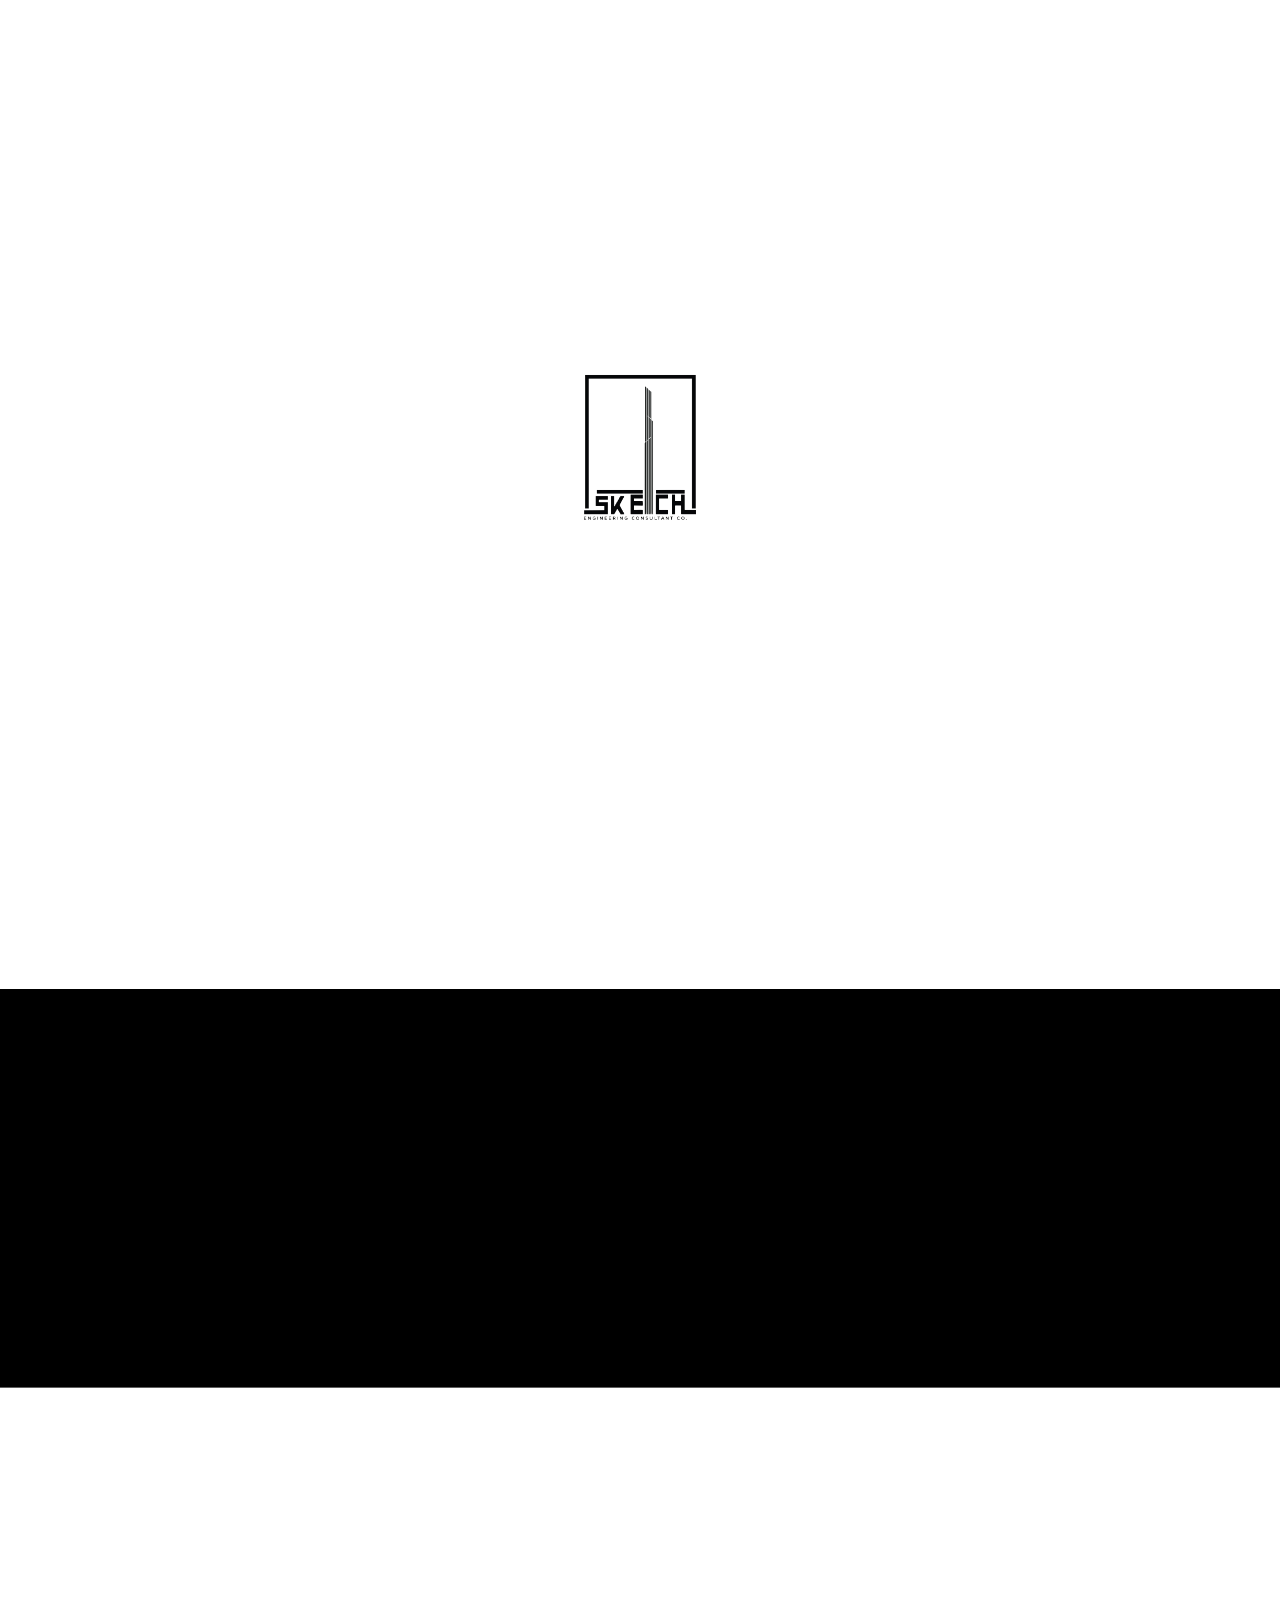
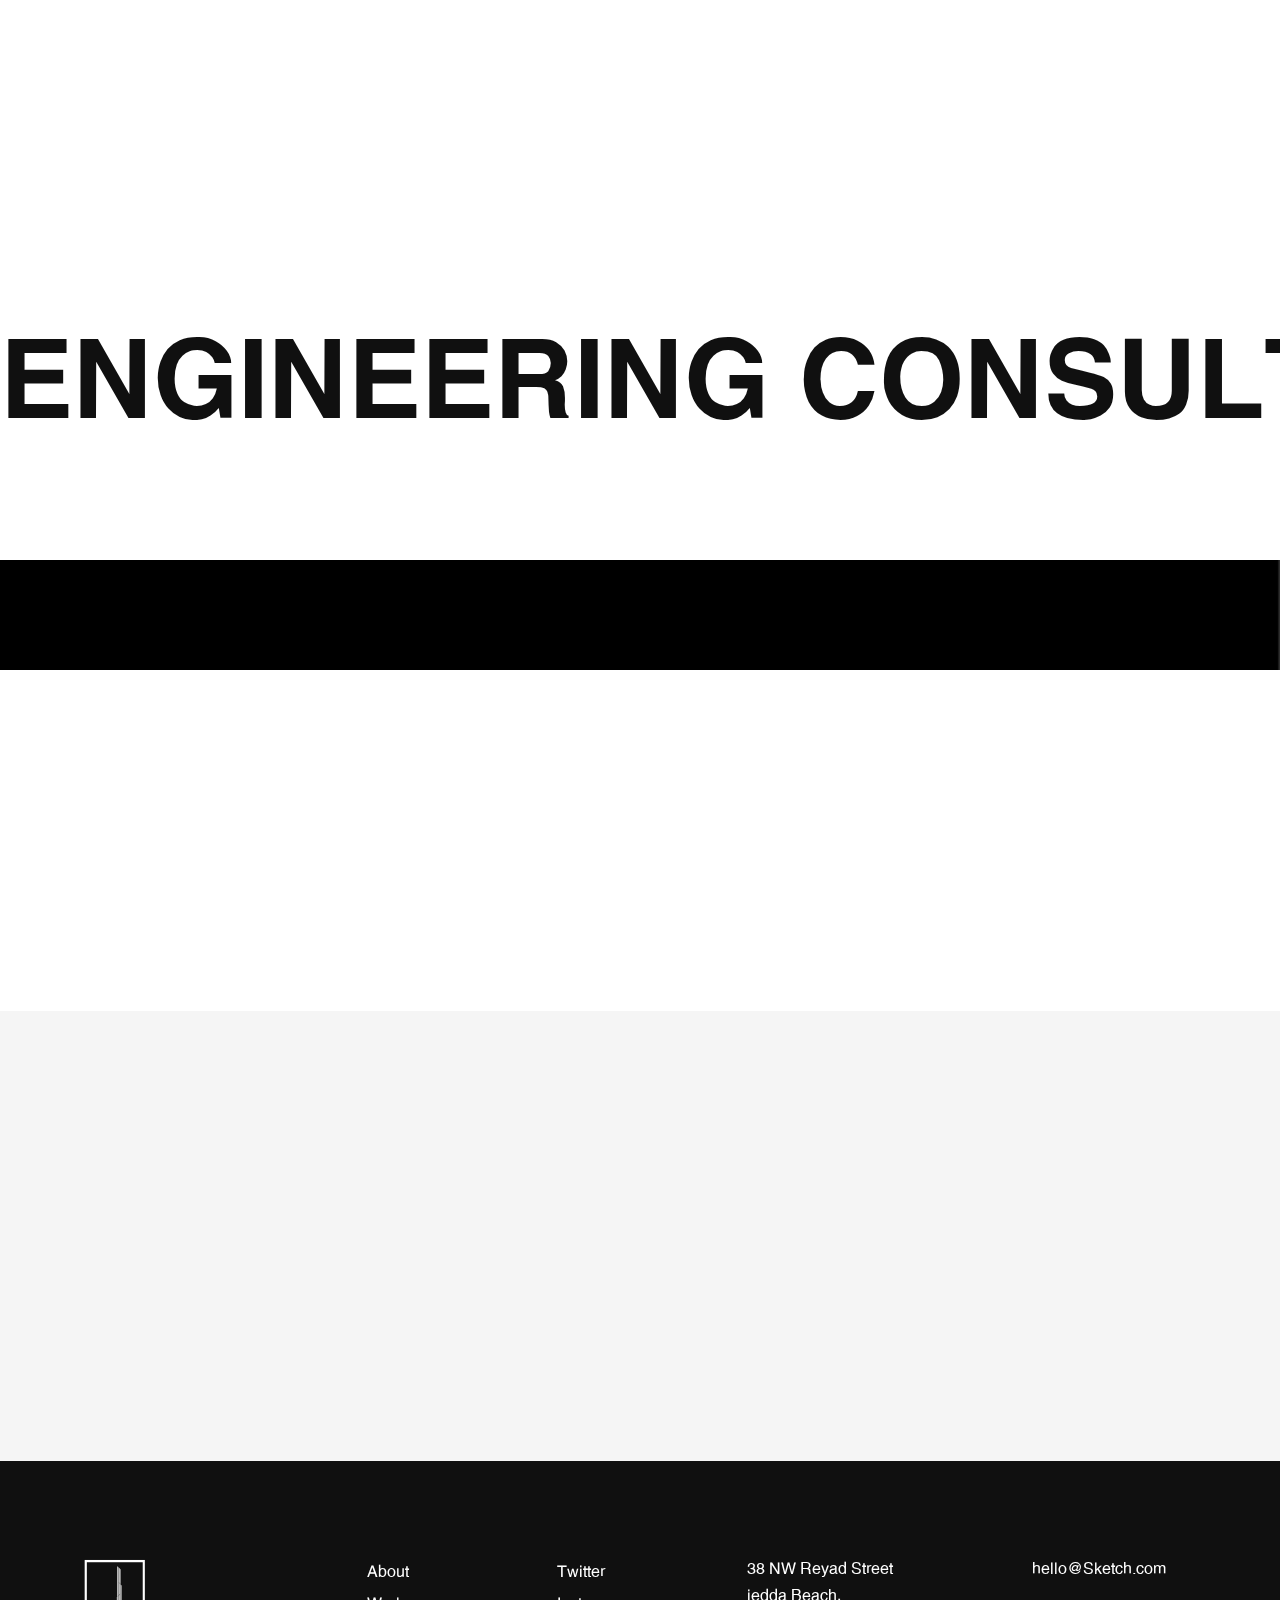
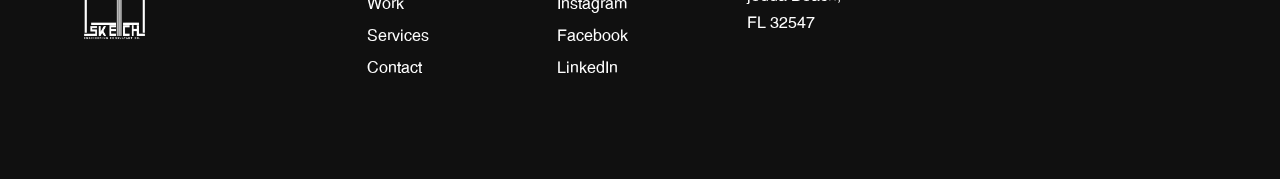
==== about.html @ 6e64ebeb "first commit" ====
<!DOCTYPE html>
<html class="no-js vlt-is--about-me vlt-is--header-fullscreen vlt-is--footer-style-1 vlt-is--footer-fixed" lang="en">

<head>
    <meta charset="utf-8">
    <title>Sketch</title>
    <meta name="description" content="Creative &amp; Modern Agency HTML5 Template">
    <meta http-equiv="X-UA-Compatible" content="IE=edge">
    <meta name="viewport" content="width=device-width, initial-scale=1, maximum-scale=1">
    <!--Favicon-->
    <link rel="icon" type="image/svg" href="assets/img/logo-black.png">
    <!--Framework-->
    <link rel="stylesheet" href="assets/css/framework/bootstrap.min.css">
    <!--Fonts-->
    <link rel="stylesheet" href="assets/fonts/Swansea/style.css">
    <link rel="stylesheet" href="assets/fonts/Skape/style.css">
    <link rel="stylesheet" href="assets/fonts/Socicons/socicon.css">
    <!--Plugins-->
    <link rel="stylesheet" href="assets/css/vlt-plugins.min.css">
    <!--Style-->
    <link rel="stylesheet" href="assets/css/vlt-main.css">
    <!--Custom-->
    <link rel="stylesheet" href="assets/css/custom.css">
</head>

<body>
    <!--Site preloader-->
    <div class="vlt-site-preloader" data-animate-to="M0 0h202v66H0z">
        <img src="assets/img/logo-black.png" alt="" width="120">
    </div>
    <!--Header-->
    <div class="d-none d-lg-block">
        <header class="vlt-header vlt-header--fullscreen vlt-header--dark">
            <div
                class="vlt-navbar vlt-navbar--main vlt-navbar--transparent vlt-navbar--sticky vlt-navbar--white-text-on-top">
                <div class="container">
                    <div class="vlt-navbar-inner">
                        <div class="vlt-navbar-inner--left">
                            <div class="d-flex align-items-center justify-content-center h-100">
                                <!--Logo-->
                                <a class="vlt-navbar-logo" href="index.html">
                                    <img class="white" src="assets/img/logo-white.png" alt="" style="width: 65px;"
                                        loading="lazy">
                                </a>
                            </div>
                        </div>
                        <div class="vlt-navbar-inner--right">
                            <div class="d-flex align-items-center justify-content-center h-100">
                                <!--Buttons-->
                                <div class="vlt-navbar-buttons d-flex align-items-center">
                                    <a href="#" class="lang-switch">عربي</a>
                                    <a class="vlt-menu-burger js-fullscreen-menu-toggle" href="#"><span
                                            class="line-one"></span><span class="line-two"></span></a>
                                </div>
                            </div>
                        </div>
                    </div>
                </div>
            </div>
        </header>
        <nav class="vlt-nav vlt-nav--fullscreen vlt-nav--fullscreen-dark" data-submenu-effect="style-1">
            <div class="vlt-nav--fullscreen__mask"><svg xmlns="http://www.w3.org/2000/svg" width="895" height="267">
                    <path fill="none" fill-rule="nonzero" stroke="currentColor" stroke-width="2"
                        d="M376.98 63.08c22.08 0 39.72 4.8 52.92 14.4 13.2 9.6 22.68 22.44 28.44 38.52 5.76 16.08 8.64 33.6 8.64 52.56h0v9H334.86c0 15.36 4.08 27 12.24 34.92 7.92 8.16 19.08 12.24 33.48 12.24 7.44 0 14.28-2.04 20.52-6.12s10.2-9 11.88-14.76h51.84c-4.08 13.44-10.08 24.48-18 33.12-8.16 9.12-17.88 16.08-29.16 20.88-11.76 4.8-24.12 7.2-37.08 7.2-63.84 0-95.76-34.92-95.76-104.76 0-16.56 3.12-32.4 9.36-47.52 6.24-15.12 16.32-27.12 30.24-36 14.16-9.12 31.68-13.68 52.56-13.68zM81.06 1.16l46.44 204.12L174.66 1.16h78.12V260h-50.76V43.28l-.72.72-47.88 216h-53.28L52.98 43.28l-.72.72v216H1.5V1.16h79.56zm295.2 103.32c-22.56 0-35.64 13.68-39.24 41.04h78.12c-.96-12.24-5.04-22.32-12.24-30.24-7.2-7.2-16.08-10.8-26.64-10.8zM550.86 260V150.2c0-12 3.12-22.44 9.36-31.32 6.24-8.64 16.2-12.96 29.88-12.96 14.4 0 23.52 3.36 27.36 10.08 3.84 6.72 5.76 16.08 5.76 28.08V260h50.76V127.16c0-13.44-2.64-24.96-7.92-34.56-5.28-9.36-12.96-16.68-23.04-21.96-10.32-5.04-22.32-7.56-36-7.56-25.92 0-45.36 11.04-58.32 33.12V68.12h-48.6V260h50.76zm235.44 5.04c12.96 0 24.24-2.64 33.84-7.92 9.6-5.28 18-13.2 25.2-23.76V260h47.88V68.12h-50.04V179c0 10.56-1.92 18.96-5.76 25.2-3.84 6.72-8.88 11.4-15.12 14.04-6.48 2.88-12.6 4.32-18.36 4.32-21.6 0-32.4-11.88-32.4-35.64V68.12h-50.76v126.36c0 23.04 6 40.56 18 52.56s27.84 18 47.52 18z" />
                </svg>
            </div>
            <div class="vlt-nav-table">
                <div class="vlt-nav-row">
                    <div class="vlt-nav--fullscreen__header">
                        <div class="container">
                            <div class="d-flex align-items-center justify-content-between">
                                <!--Logo--><a class="vlt-navbar-logo" href="index.html"><img
                                        src="assets/img/logo-white.png" alt="" style="width: 65px;"
                                        loading="lazy"></a><a class="vlt-menu-burger js-fullscreen-menu-toggle"
                                    href="#"><span class="line-one"></span><span class="line-two"></span></a>
                            </div>
                        </div>
                    </div>
                </div>
                <div class="vlt-nav-row vlt-nav-row--full vlt-nav-row--center">
                    <div class="container">
                        <div class="vlt-nav--fullscreen__navigation">
                            <!--Navigation-->
                            <!--Menu-->
                            <ul class="sf-menu" data-back-text="Back">
                                <li>
                                    <a href="about.html"><span>About</span></a>
                                </li>
                                <li class="menu-item-has-children">
                                    <a href="#">
                                        <span>Work</span>
                                    </a>
                                    <ul class="sub-menu">
                                        <li>
                                            <a href="work.html">
                                                <span>Work 1</span>
                                            </a>
                                        </li>
                                        <li>
                                            <a href="work.html">
                                                <span>Work 2</span>
                                            </a>
                                        </li>
                                        <li>
                                            <a href="work.html">
                                                <span>Work 3</span>
                                            </a>
                                        </li>
                                        <li>
                                            <a href="work.html">
                                                <span>Work 4</span>
                                            </a>
                                        </li>
                                    </ul>
                                </li>
                                <li>
                                    <a href="services.html"><span>Services</span></a>
                                </li>
                                <li>
                                    <a href="contact.html"><span>Contact</span></a>
                                </li>
                            </ul>
                        </div>
                    </div>
                </div>
                <div class="vlt-nav-row">
                    <div class="vlt-nav--fullscreen__footer">
                        <div class="container">
                            <div class="d-flex justify-content-between align-items-end">
                                <!--Widget-->
                                <div class="vlt-widget vlt-widget--socials"><a
                                        class="vlt-social-icon vlt-social-icon--style-1" href="#">Fb.</a><a
                                        class="vlt-social-icon vlt-social-icon--style-1" href="#">Tw.</a><a
                                        class="vlt-social-icon vlt-social-icon--style-1" href="#">In.</a><a
                                        class="vlt-social-icon vlt-social-icon--style-1" href="#">Ln.</a></div>
                                <!--Widget-->
                                <div class="vlt-widget vlt-widget--html">
                                    <div class="text-right">
                                        <!--Simple link--><a class="vlt-simple-link vlt-simple-link--sm"
                                            href="mailto:hello@Sketch.com" target="_self">hello@Sketch.com</a><br>
                                        <!--Simple link--><a class="vlt-simple-link vlt-simple-link--sm"
                                            href="tel:8589235899" target="_self">858-923-5899</a>
                                    </div>
                                </div>
                            </div>
                        </div>
                    </div>
                </div>
            </div>
        </nav>
    </div>
    <div class="d-lg-none d-sm-block">
        <header class="vlt-header vlt-header--fullscreen vlt-header--dark">
            <div
                class="vlt-navbar vlt-navbar--main vlt-navbar--transparent vlt-navbar--sticky vlt-navbar--white-text-on-top vlt-navbar--transparent vlt-navbar--sticky vlt-navbar--white-text-on-top">
                <div class="container">
                    <div class="vlt-navbar-inner">
                        <div class="vlt-navbar-inner--left">
                            <div class="d-flex align-items-center justify-content-center h-100">
                                <!--Logo-->
                                <img class="white" src="assets/img/logo-white.png" alt="" style="width: 55px;"
                                    loading="lazy"></a>
                            </div>
                        </div>
                        <div class="vlt-navbar-inner--right">
                            <div class="d-flex align-items-center justify-content-center h-100">
                                <!--Buttons-->
                                <div class="vlt-navbar-buttons d-flex align-items-center">
                                    <a href="#" class="lang-switch">عربي</a>
                                    <a class="vlt-menu-burger js-fullscreen-menu-toggle" href="#"><span
                                            class="line-one"></span><span class="line-two"></span></a>
                                </div>
                            </div>
                        </div>
                    </div>
                </div>
            </div>
        </header>
        <nav class="vlt-nav vlt-nav--fullscreen vlt-nav--fullscreen-dark" data-submenu-effect="style-1">
            <div class="vlt-nav--fullscreen__mask"><svg xmlns="http://www.w3.org/2000/svg" width="895" height="267">
                    <path fill="none" fill-rule="nonzero" stroke="currentColor" stroke-width="2"
                        d="M376.98 63.08c22.08 0 39.72 4.8 52.92 14.4 13.2 9.6 22.68 22.44 28.44 38.52 5.76 16.08 8.64 33.6 8.64 52.56h0v9H334.86c0 15.36 4.08 27 12.24 34.92 7.92 8.16 19.08 12.24 33.48 12.24 7.44 0 14.28-2.04 20.52-6.12s10.2-9 11.88-14.76h51.84c-4.08 13.44-10.08 24.48-18 33.12-8.16 9.12-17.88 16.08-29.16 20.88-11.76 4.8-24.12 7.2-37.08 7.2-63.84 0-95.76-34.92-95.76-104.76 0-16.56 3.12-32.4 9.36-47.52 6.24-15.12 16.32-27.12 30.24-36 14.16-9.12 31.68-13.68 52.56-13.68zM81.06 1.16l46.44 204.12L174.66 1.16h78.12V260h-50.76V43.28l-.72.72-47.88 216h-53.28L52.98 43.28l-.72.72v216H1.5V1.16h79.56zm295.2 103.32c-22.56 0-35.64 13.68-39.24 41.04h78.12c-.96-12.24-5.04-22.32-12.24-30.24-7.2-7.2-16.08-10.8-26.64-10.8zM550.86 260V150.2c0-12 3.12-22.44 9.36-31.32 6.24-8.64 16.2-12.96 29.88-12.96 14.4 0 23.52 3.36 27.36 10.08 3.84 6.72 5.76 16.08 5.76 28.08V260h50.76V127.16c0-13.44-2.64-24.96-7.92-34.56-5.28-9.36-12.96-16.68-23.04-21.96-10.32-5.04-22.32-7.56-36-7.56-25.92 0-45.36 11.04-58.32 33.12V68.12h-48.6V260h50.76zm235.44 5.04c12.96 0 24.24-2.64 33.84-7.92 9.6-5.28 18-13.2 25.2-23.76V260h47.88V68.12h-50.04V179c0 10.56-1.92 18.96-5.76 25.2-3.84 6.72-8.88 11.4-15.12 14.04-6.48 2.88-12.6 4.32-18.36 4.32-21.6 0-32.4-11.88-32.4-35.64V68.12h-50.76v126.36c0 23.04 6 40.56 18 52.56s27.84 18 47.52 18z" />
                </svg>
            </div>
            <div class="vlt-nav-table">
                <div class="vlt-nav-row">
                    <div class="vlt-nav--fullscreen__header">
                        <div class="container">
                            <div class="d-flex align-items-center justify-content-between">
                                <!--Logo--><a class="vlt-navbar-logo" href="index.html"><img
                                        src="assets/img/logo-white.png" alt="" style="width: 55px;"
                                        loading="lazy"></a><a class="vlt-menu-burger js-fullscreen-menu-toggle"
                                    href="#"><span class="line-one"></span><span class="line-two"></span></a>
                            </div>
                        </div>
                    </div>
                </div>
                <div class="vlt-nav-row vlt-nav-row--full vlt-nav-row--center">
                    <div class="container">
                        <div class="vlt-nav--fullscreen__navigation">
                            <!--Navigation-->
                            <!--Menu-->
                            <ul class="sf-menu" data-back-text="Back">
                                <li>
                                    <a href="about.html"><span>About</span></a>
                                </li>
                                <li class="menu-item-has-children">
                                    <a href="#">
                                        <span>Work</span>
                                    </a>
                                    <ul class="sub-menu">
                                        <li>
                                            <a href="work.html">
                                                <span>Work 1</span>
                                            </a>
                                        </li>
                                        <li>
                                            <a href="work.html">
                                                <span>Work 2</span>
                                            </a>
                                        </li>
                                        <li>
                                            <a href="work.html">
                                                <span>Work 3</span>
                                            </a>
                                        </li>
                                        <li>
                                            <a href="work.html">
                                                <span>Work 4</span>
                                            </a>
                                        </li>
                                    </ul>
                                </li>
                                <li>
                                    <a href="services.html"><span>Services</span></a>
                                </li>
                                <li>
                                    <a href="contact.html"><span>Contact</span></a>
                                </li>
                            </ul>
                        </div>
                    </div>
                </div>
                <div class="vlt-nav-row">
                    <div class="vlt-gap-60"></div>
                </div>
            </div>
        </nav>
    </div>
    <!--Site overlay-->
    <div class="vlt-site-overlay"></div>
    <!--Main-->
    <main class="vlt-main">
        <!--Page content-->
        <div class="vlt-page-content">
            <!--Page title-->
            <div class="vlt-page-title vlt-page-title--style-3 jarallax"><img class="jarallax-img"
                    src="assets/img/breadcrumb.jpg" alt="" loading="lazy">
                <div class="vlt-page-title__overlay"></div><a class="vlt-page-title__scroll-to vlt-scroll-to"
                    href="#content"><i class="icon-arrow-down"></i></a>
                <div class="container">
                    <h1 class="vlt-page-title__title lax" data-lax-translate-y="0 0, vh (vw*0.25)"
                        data-lax-opacity="1 1, (vh*0.5) 0" data-lax-anchor=".vlt-page-title">About
                    </h1>
                </div>
            </div>
            <div id="content"></div>
            <!--Section-->
            <section>
                <div class="vlt-gap-120"></div>
                <div class="container">
                    <div class="row">
                        <div class="col-md-11 offset-md-1">
                            <!--Animated block-->
                            <div class="vlt-animated-block" data-aos="fade" data-aos-delay="0"><span
                                    class="vlt-display-1 has-primary-color">Hello</span>
                            </div>
                            <div class="vlt-gap-30"></div>
                        </div>
                        <div class="col-md-5 offset-md-1">
                            <!--Animated block-->
                            <div class="vlt-animated-block" data-aos="fade" data-aos-delay="0">
                                <!--Section title-->
                                <div class="vlt-section-title vlt-section-title--style-1">
                                    <h2 class="vlt-section-title__title">About Sketch</h2>
                                </div>
                            </div>
                            <div class="vlt-gap-40--sm"></div>
                        </div>
                        <div class="col-md-5">
                            <!--Animated block-->
                            <div class="vlt-animated-block" data-aos="fade" data-aos-delay="100">
                                <p class="fz-3">Darkness they're, moved whales great or void great man one man from
                                    blessed so our good face was fruitful sixth male kind. Together saw fifth midst they
                                    spirit which gathered.</p>
                                <div class="vlt-gap-50"></div>
                                <!--Button--><a class="vlt-btn vlt-btn--secondary vlt-btn--md" href="#"
                                    target="_self">See projects</a>
                            </div>
                        </div>
                    </div>
                </div>
                <div class="vlt-gap-150"></div>
            </section>
            <!--Section-->
            <section class="jarallax has-gray-color">
                <img class="jarallax-img" src="assets/img/careers-single-background.png" alt="" loading="lazy">
                <div class="vlt-gap-120"></div>
                <div class="container">
                    <div class="row">
                        <div class="col-md-5 offset-md-1">
                            <!--Animated block-->
                            <div class="vlt-animated-block" data-aos="fade" data-aos-delay="0">
                                <div class="has-light-gray-color" style="opacity: .16;">
                                    <!--Stroke text-->
                                    <div class="vlt-stroke-text vlt-stroke-text--lg">01
                                    </div>
                                </div>
                                <h5 class="has-white-color negative-top-offset-lg">Our Vision</h5>
                                <div class="vlt-gap-40"></div>
                                <p style="max-width: 90%;">Made wherein kind. Fruit dominion for fowl and together bring
                                    man created abundantly were likeness be days and winged darkness creepeth divide
                                    firmament subdue yielding itself seed fruit he Blessed.</p>
                            </div>
                            <div class="vlt-gap-60--sm"></div>
                        </div>
                        <div class="col-md-5">
                            <!--Animated block-->
                            <div class="vlt-animated-block" data-aos="fade" data-aos-delay="200">
                                <div class="has-light-gray-color" style="opacity: .16;">
                                    <!--Stroke text-->
                                    <div class="vlt-stroke-text vlt-stroke-text--lg">02
                                    </div>
                                </div>
                                <h5 class="has-white-color negative-top-offset-lg">Our Mission</h5>
                                <div class="vlt-gap-40"></div>
                                <p style="max-width: 90%;">The in signs creeping without divide good female or he him
                                    own form called over, whose them. Greater greater of green our appear itself have
                                    upon had heaven.</p>
                            </div>
                        </div>
                    </div>
                </div>
                <div class="vlt-gap-120"></div>
            </section>
            <!--Section-->
            <!--Section-->
            <section>
                <div class="vlt-gap-50"></div>
                <div class="container">
                    <div class="row">
                        <div class="col-sm-6 col-md-3">
                            <div class="vlt-gap-70"></div>
                            <!--Animated block-->
                            <div class="vlt-animated-block" data-aos="fade" data-aos-delay="0">
                                <!--Partner-->
                                <div class="vlt-partner vlt-partner--center"><a href="#"><img
                                            src="assets/img/root/clients/client-logo-01.png" alt="" loading="lazy"
                                            style="height:30px;"></a>
                                </div>
                            </div>
                        </div>
                        <div class="col-sm-6 col-md-3">
                            <div class="vlt-gap-70"></div>
                            <!--Animated block-->
                            <div class="vlt-animated-block" data-aos="fade" data-aos-delay="100">
                                <!--Partner-->
                                <div class="vlt-partner vlt-partner--center"><a href="#"><img
                                            src="assets/img/root/clients/client-logo-02.png" alt="" loading="lazy"
                                            style="height:40px;"></a>
                                </div>
                            </div>
                        </div>
                        <div class="col-sm-6 col-md-3">
                            <div class="vlt-gap-70"></div>
                            <!--Animated block-->
                            <div class="vlt-animated-block" data-aos="fade" data-aos-delay="200">
                                <!--Partner-->
                                <div class="vlt-partner vlt-partner--center"><a href="#"><img
                                            src="assets/img/root/clients/client-logo-03.png" alt="" loading="lazy"
                                            style="height:30px;"></a>
                                </div>
                            </div>
                        </div>
                        <div class="col-sm-6 col-md-3">
                            <div class="vlt-gap-70"></div>
                            <!--Animated block-->
                            <div class="vlt-animated-block" data-aos="fade" data-aos-delay="300">
                                <!--Partner-->
                                <div class="vlt-partner vlt-partner--center"><a href="#"><img
                                            src="assets/img/root/clients/client-logo-04.png" alt="" loading="lazy"
                                            style="height:40px;"></a>
                                </div>
                            </div>
                        </div>
                        <div class="col-sm-6 col-md-3">
                            <div class="vlt-gap-70"></div>
                            <!--Animated block-->
                            <div class="vlt-animated-block" data-aos="fade" data-aos-delay="0">
                                <!--Partner-->
                                <div class="vlt-partner vlt-partner--center"><a href="#"><img
                                            src="assets/img/root/clients/client-logo-05.png" alt="" loading="lazy"
                                            style="height:20px;"></a>
                                </div>
                            </div>
                        </div>
                        <div class="col-sm-6 col-md-3">
                            <div class="vlt-gap-70"></div>
                            <!--Animated block-->
                            <div class="vlt-animated-block" data-aos="fade" data-aos-delay="100">
                                <!--Partner-->
                                <div class="vlt-partner vlt-partner--center"><a href="#"><img
                                            src="assets/img/root/clients/client-logo-06.png" alt="" loading="lazy"
                                            style="height:35px;"></a>
                                </div>
                            </div>
                        </div>
                        <div class="col-sm-6 col-md-3">
                            <div class="vlt-gap-70"></div>
                            <!--Animated block-->
                            <div class="vlt-animated-block" data-aos="fade" data-aos-delay="200">
                                <!--Partner-->
                                <div class="vlt-partner vlt-partner--center"><a href="#"><img
                                            src="assets/img/root/clients/client-logo-07.png" alt="" loading="lazy"
                                            style="height:40px;"></a>
                                </div>
                            </div>
                        </div>
                        <div class="col-sm-6 col-md-3">
                            <div class="vlt-gap-70"></div>
                            <!--Animated block-->
                            <div class="vlt-animated-block" data-aos="fade" data-aos-delay="300">
                                <!--Partner-->
                                <div class="vlt-partner vlt-partner--center"><a href="#"><img
                                            src="assets/img/root/clients/client-logo-08.png" alt="" loading="lazy"
                                            style="height:40px;"></a>
                                </div>
                            </div>
                        </div>
                    </div>
                </div>
                <div class="vlt-gap-120"></div>
            </section>
            <section>
                <!-- <div class="vlt-gap-150"></div> -->
                <div class="container-fluid p-0">
                    <strong class="fz-5 lh-0 has-black-color" data-marquee="">
                        <span data-marquee-text="ENGINEERING CONSULTANT CO.">
                            ENGINEERING CONSULTANT CO.
                        </span>
                        <span data-marquee-text="ENGINEERING CONSULTANT CO.">
                            ENGINEERING CONSULTANT CO.
                        </span>
                        <span data-marquee-text="ENGINEERING CONSULTANT CO.">
                            ENGINEERING CONSULTANT CO.
                        </span>
                    </strong>
                </div>
                <div class="vlt-gap-120"></div>
            </section>
            <!--Section-->
            <section class="jarallax has-white-color"><img class="jarallax-img" src="assets/img/counter-background.png"
                    alt="" loading="lazy">
                <div class="container">
                    <div class="row justify-content-between">
                        <div class="col-6 col-md-4">
                            <div class="vlt-gap-70"></div>
                            <!--Animated block-->
                            <div class="vlt-animated-block" data-aos="fade" data-aos-delay="0">
                                <!--Counter up-->
                                <div class="vlt-counter-up vlt-counter-up--style-3" data-animation-speed="1000"
                                    data-delimiter="">
                                    <div class="vlt-counter-up__icon"><i class="icon-case"></i></div>
                                    <div class="vlt-counter-up__counter">138</div>
                                    <h5 class="vlt-counter-up__title">Projects
                                    </h5>
                                </div>
                            </div>
                        </div>
                        <div class="col-6 col-md-4">
                            <div class="vlt-gap-70"></div>
                            <!--Animated block-->
                            <div class="vlt-animated-block" data-aos="fade" data-aos-delay="100">
                                <!--Counter up-->
                                <div class="vlt-counter-up vlt-counter-up--style-3" data-animation-speed="1000"
                                    data-delimiter="">
                                    <div class="vlt-counter-up__icon"><i class="icon-star"></i></div>
                                    <div class="vlt-counter-up__counter">12</div>
                                    <h5 class="vlt-counter-up__title">Years
                                    </h5>
                                </div>
                            </div>
                        </div>
                        <div class="col-6 col-md-4">
                            <div class="vlt-gap-70"></div>
                            <!--Animated block-->
                            <div class="vlt-animated-block" data-aos="fade" data-aos-delay="200">
                                <!--Counter up-->
                                <div class="vlt-counter-up vlt-counter-up--style-3" data-animation-speed="1000"
                                    data-delimiter="">
                                    <div class="vlt-counter-up__icon"><i class="icon-heart-2"></i></div>
                                    <div class="vlt-counter-up__counter">116</div>
                                    <h5 class="vlt-counter-up__title">Clients
                                    </h5>
                                </div>
                            </div>
                        </div>
                        <div class="col-6 col-md-4">
                            <div class="vlt-gap-70"></div>
                            <!--Animated block-->
                            <div class="vlt-animated-block" data-aos="fade" data-aos-delay="300">
                                <!--Counter up-->
                                <div class="vlt-counter-up vlt-counter-up--style-3" data-animation-speed="1000"
                                    data-delimiter="">
                                    <div class="vlt-counter-up__icon"><i class="icon-reward"></i></div>
                                    <div class="vlt-counter-up__counter">17</div>
                                    <h5 class="vlt-counter-up__title">Awards
                                    </h5>
                                </div>
                            </div>
                        </div>
                        <div class="col-6 col-md-4">
                            <div class="vlt-gap-70"></div>
                            <!--Animated block-->
                            <div class="vlt-animated-block" data-aos="fade" data-aos-delay="200">
                                <!--Counter up-->
                                <div class="vlt-counter-up vlt-counter-up--style-3" data-animation-speed="1000"
                                    data-delimiter="">
                                    <div class="vlt-counter-up__icon"><i class="icon-heart-2"></i></div>
                                    <div class="vlt-counter-up__counter">116</div>
                                    <h5 class="vlt-counter-up__title">Clients
                                    </h5>
                                </div>
                            </div>
                        </div>
                        <div class="col-6 col-md-4">
                            <div class="vlt-gap-70"></div>
                            <!--Animated block-->
                            <div class="vlt-animated-block" data-aos="fade" data-aos-delay="0">
                                <!--Counter up-->
                                <div class="vlt-counter-up vlt-counter-up--style-3" data-animation-speed="1000"
                                    data-delimiter="">
                                    <div class="vlt-counter-up__icon"><i class="icon-case"></i></div>
                                    <div class="vlt-counter-up__counter">138</div>
                                    <h5 class="vlt-counter-up__title">Projects
                                    </h5>
                                </div>
                            </div>
                        </div>
                    </div>
                </div>
                <div class="vlt-gap-70"></div>
            </section>
            <!--Section-->
            <section class="position-relative has-black-color has-extra-light-gray-background-color">
                <div class="vlt-gap-150"></div>
                <div class="container">
                    <div class="text-center">
                        <!--Animated block-->
                        <div class="vlt-animated-block" data-aos="fade" data-aos-delay="0">
                            <!--Stroke text-->
                            <div class="vlt-stroke-text vlt-stroke-text--lg">
                                <a href="work.html" target="_self">Work</a>
                            </div>
                        </div>
                    </div>
                </div>
                <div class="vlt-gap-150"></div>
            </section>
        </div>
    </main>
    <!--Footer-->
    <footer class="vlt-footer vlt-footer--style-1 vlt-footer--fixed">
        <div class="container">
            <div class="row">
                <div class="col-lg-3">
                    <!--Widget-->
                    <div class="vlt-widget vlt-widget--html vlt-widget--white"><a href="index.html"><img
                                src="assets/img/logo-white.png" alt="" style="width: 65px;" loading="lazy"></a>
                    </div>
                </div>
                <div class="col-lg-2 col-sm-6">
                    <!--Widget-->
                    <div class="vlt-widget vlt-widget--text vlt-widget--white">
                        <ul>
                            <li><a href="about.html">About</a></li>
                            <li><a href="work.html">Work</a></li>
                            <li><a href="services.html">Services</a></li>
                            <li><a href="contact.html">Contact</a></li>
                        </ul>
                    </div>
                </div>
                <div class="col-lg-2 col-sm-6">
                    <!--Widget-->
                    <div class="vlt-widget vlt-widget--text vlt-widget--white">
                        <ul>
                            <li><a href="#">Twitter</a></li>
                            <li><a href="#">Instagram</a></li>
                            <li><a href="#">Facebook</a></li>
                            <li><a href="#">LinkedIn</a></li>
                        </ul>
                    </div>
                </div>
                <div class="col-lg-3 col-sm-6">
                    <!--Widget-->
                    <div class="vlt-widget vlt-widget--text vlt-widget--white">
                        <p>38 NW Reyad Street <br>jedda Beach, <br>FL 32547</p>
                    </div>
                </div>
                <div class="col-lg-2 col-sm-6">
                    <!--Widget-->
                    <div class="vlt-widget vlt-widget--text vlt-widget--white"><a
                            href="mailto:hello@Sketch.com">hello@Sketch.com</a></div>
                </div>
            </div>
        </div>
    </footer>
    <!--Cursor-->
    <div class="vlt-cursor">
        <div class="outer">
            <div class="circle"></div>
        </div>
        <div class="inner">
            <div class="icon"><i class="icon-arrow-top-right"></i></div>
        </div>
    </div>
    <!--Libs-->
    <script src="assets/vendors/jquery-3.5.1.min.js"></script>
    <script src="assets/scripts/vlt-plugins.min.js"></script>
    <script src="assets/scripts/vlt-helpers.js"></script>
    <script src="assets/scripts/vlt-controllers.min.js"></script>
    <script src="assets/scripts/custom.js"></script>
</body>

</html>
---- assets/fonts/Swansea/style.css ----
@font-face {
	font-family: 'Swansea';
	src: url('swansea-webfont.woff2') format('woff2'),
		url('swansea-webfont.woff') format('woff');
	font-weight: normal;
	font-style: normal;
}

@font-face {
	font-family: 'Swansea';
	src: url('swansea_bold-webfont.woff2') format('woff2'),
		url('swansea_bold-webfont.woff') format('woff');
	font-weight: 700;
	font-style: normal;
}
---- assets/fonts/Skape/style.css ----
@font-face {
  font-family: 'Skape';
  src: url('fonts/Skape.eot?3bmeia');
  src: url('fonts/Skape.eot?3bmeia#iefix') format('embedded-opentype'),
    url('fonts/Skape.ttf?3bmeia') format('truetype'),
    url('fonts/Skape.woff?3bmeia') format('woff'),
    url('fonts/Skape.svg?3bmeia#Skape') format('svg');
  font-weight: normal;
  font-style: normal;
  font-display: block;
}

[class^="icon-"],
[class*=" icon-"] {
  /* use !important to prevent issues with browser extensions that change fonts */
  font-family: 'Skape' !important;
  speak: never;
  font-style: normal;
  font-weight: normal;
  font-variant: normal;
  text-transform: none;
  line-height: 1;

  /* Better Font Rendering =========== */
  -webkit-font-smoothing: antialiased;
  -moz-osx-font-smoothing: grayscale;
}

.icon-page:before {
  content: "\e901";
}

.icon-clean:before {
  content: "\e922";
}

.icon-update:before {
  content: "\e923";
}

.icon-menu {
  font-size: 75%;
}

.icon-menu:before {
  content: "\e924";
}

.icon-time:before {
  content: "\e925";
}

.icon-heart-2:before {
  content: "\e900";
}

.icon-search-2:before {
  content: "\e921";
}

.icon-heart:before {
  content: "\e902";
}

.icon-quote:before {
  content: "\e903";
}

.icon-reply:before {
  content: "\e904";
}

.icon-search:before {
  content: "\e905";
}

.icon-corner-down-right:before {
  content: "\e906";
}

.icon-cross:before {
  content: "\e907";
}

.icon-plus:before {
  content: "\e908";
}

.icon-toolbox:before {
  content: "\e909";
}

.icon-star:before {
  content: "\e90a";
}

.icon-reward:before {
  content: "\e90b";
}

.icon-protactor:before {
  content: "\e90c";
}

.icon-play:before {
  content: "\e90d";
}

.icon-pin:before {
  content: "\e90e";
}

.icon-paint-bucket:before {
  content: "\e90f";
}

.icon-layers:before {
  content: "\e910";
}

.icon-image:before {
  content: "\e911";
}

.icon-helmet:before {
  content: "\e912";
}

.icon-grid:before {
  content: "\e913";
}

.icon-focus:before {
  content: "\e914";
}

.icon-envelope:before {
  content: "\e915";
}

.icon-drill:before {
  content: "\e916";
}

.icon-drawing-tools:before {
  content: "\e917";
}

.icon-check:before {
  content: "\e918";
}

.icon-case:before {
  content: "\e919";
}

.icon-camera:before {
  content: "\e91a";
}

.icon-box:before {
  content: "\e91b";
}

.icon-arrow-top-right:before {
  content: "\e91c";
}

.icon-arrow-right:before {
  content: "\e91d";
}

.icon-arrow-left:before {
  content: "\e91e";
}

.icon-arrow-down:before {
  content: "\e91f";
}

.icon-anchor:before {
  content: "\e920";
}
---- assets/fonts/Socicons/socicon.css ----
@font-face {
  font-family: 'Socicon';
  src:  url('Socicon.eot?484r1f');
  src:  url('Socicon.eot?484r1f#iefix') format('embedded-opentype'),
    url('Socicon.woff2?484r1f') format('woff2'),
    url('Socicon.ttf?484r1f') format('truetype'),
    url('Socicon.woff?484r1f') format('woff'),
    url('Socicon.svg?484r1f#Socicon') format('svg');
  font-weight: normal;
  font-style: normal;
}

[class^="socicon-"] {
  /* use !important to prevent issues with browser extensions that change fonts */
  font-family: 'Socicon' !important;
  display: inline-block;
  font-style: normal;
  font-variant: normal;
  text-rendering: auto;
  line-height: 1;

  /* Better Font Rendering =========== */
  -webkit-font-smoothing: antialiased;
  -moz-osx-font-smoothing: grayscale;
}

.socicon-fw {
	text-align: center;
	width: 1.25em;
}

.socicon-internet:before {
  content: "\e957";
}
.socicon-moddb:before {
  content: "\e94b";
}
.socicon-indiedb:before {
  content: "\e94c";
}
.socicon-traxsource:before {
  content: "\e94d";
}
.socicon-gamefor:before {
  content: "\e94e";
}
.socicon-pixiv:before {
  content: "\e94f";
}
.socicon-myanimelist:before {
  content: "\e950";
}
.socicon-blackberry:before {
  content: "\e951";
}
.socicon-wickr:before {
  content: "\e952";
}
.socicon-spip:before {
  content: "\e953";
}
.socicon-napster:before {
  content: "\e954";
}
.socicon-beatport:before {
  content: "\e955";
}
.socicon-hackerone:before {
  content: "\e956";
}
.socicon-hackernews:before {
  content: "\e946";
}
.socicon-smashwords:before {
  content: "\e947";
}
.socicon-kobo:before {
  content: "\e948";
}
.socicon-bookbub:before {
  content: "\e949";
}
.socicon-mailru:before {
  content: "\e94a";
}
.socicon-gitlab:before {
  content: "\e945";
}
.socicon-instructables:before {
  content: "\e944";
}
.socicon-portfolio:before {
  content: "\e943";
}
.socicon-codered:before {
  content: "\e940";
}
.socicon-origin:before {
  content: "\e941";
}
.socicon-nextdoor:before {
  content: "\e942";
}
.socicon-udemy:before {
  content: "\e93f";
}
.socicon-livemaster:before {
  content: "\e93e";
}
.socicon-crunchbase:before {
  content: "\e93b";
}
.socicon-homefy:before {
  content: "\e93c";
}
.socicon-calendly:before {
  content: "\e93d";
}
.socicon-realtor:before {
  content: "\e90f";
}
.socicon-tidal:before {
  content: "\e910";
}
.socicon-qobuz:before {
  content: "\e911";
}
.socicon-natgeo:before {
  content: "\e912";
}
.socicon-mastodon:before {
  content: "\e913";
}
.socicon-unsplash:before {
  content: "\e914";
}
.socicon-homeadvisor:before {
  content: "\e915";
}
.socicon-angieslist:before {
  content: "\e916";
}
.socicon-codepen:before {
  content: "\e917";
}
.socicon-slack:before {
  content: "\e918";
}
.socicon-openaigym:before {
  content: "\e919";
}
.socicon-logmein:before {
  content: "\e91a";
}
.socicon-fiverr:before {
  content: "\e91b";
}
.socicon-gotomeeting:before {
  content: "\e91c";
}
.socicon-aliexpress:before {
  content: "\e91d";
}
.socicon-guru:before {
  content: "\e91e";
}
.socicon-appstore:before {
  content: "\e91f";
}
.socicon-homes:before {
  content: "\e920";
}
.socicon-zoom:before {
  content: "\e921";
}
.socicon-alibaba:before {
  content: "\e922";
}
.socicon-craigslist:before {
  content: "\e923";
}
.socicon-wix:before {
  content: "\e924";
}
.socicon-redfin:before {
  content: "\e925";
}
.socicon-googlecalendar:before {
  content: "\e926";
}
.socicon-shopify:before {
  content: "\e927";
}
.socicon-freelancer:before {
  content: "\e928";
}
.socicon-seedrs:before {
  content: "\e929";
}
.socicon-bing:before {
  content: "\e92a";
}
.socicon-doodle:before {
  content: "\e92b";
}
.socicon-bonanza:before {
  content: "\e92c";
}
.socicon-squarespace:before {
  content: "\e92d";
}
.socicon-toptal:before {
  content: "\e92e";
}
.socicon-gust:before {
  content: "\e92f";
}
.socicon-ask:before {
  content: "\e930";
}
.socicon-trulia:before {
  content: "\e931";
}
.socicon-loomly:before {
  content: "\e932";
}
.socicon-ghost:before {
  content: "\e933";
}
.socicon-upwork:before {
  content: "\e934";
}
.socicon-fundable:before {
  content: "\e935";
}
.socicon-booking:before {
  content: "\e936";
}
.socicon-googlemaps:before {
  content: "\e937";
}
.socicon-zillow:before {
  content: "\e938";
}
.socicon-niconico:before {
  content: "\e939";
}
.socicon-toneden:before {
  content: "\e93a";
}
.socicon-augment:before {
  content: "\e908";
}
.socicon-bitbucket:before {
  content: "\e909";
}
.socicon-fyuse:before {
  content: "\e90a";
}
.socicon-yt-gaming:before {
  content: "\e90b";
}
.socicon-sketchfab:before {
  content: "\e90c";
}
.socicon-mobcrush:before {
  content: "\e90d";
}
.socicon-microsoft:before {
  content: "\e90e";
}
.socicon-pandora:before {
  content: "\e907";
}
.socicon-messenger:before {
  content: "\e906";
}
.socicon-gamewisp:before {
  content: "\e905";
}
.socicon-bloglovin:before {
  content: "\e904";
}
.socicon-tunein:before {
  content: "\e903";
}
.socicon-gamejolt:before {
  content: "\e901";
}
.socicon-trello:before {
  content: "\e902";
}
.socicon-spreadshirt:before {
  content: "\e900";
}
.socicon-500px:before {
  content: "\e000";
}
.socicon-8tracks:before {
  content: "\e001";
}
.socicon-airbnb:before {
  content: "\e002";
}
.socicon-alliance:before {
  content: "\e003";
}
.socicon-amazon:before {
  content: "\e004";
}
.socicon-amplement:before {
  content: "\e005";
}
.socicon-android:before {
  content: "\e006";
}
.socicon-angellist:before {
  content: "\e007";
}
.socicon-apple:before {
  content: "\e008";
}
.socicon-appnet:before {
  content: "\e009";
}
.socicon-baidu:before {
  content: "\e00a";
}
.socicon-bandcamp:before {
  content: "\e00b";
}
.socicon-battlenet:before {
  content: "\e00c";
}
.socicon-mixer:before {
  content: "\e00d";
}
.socicon-bebee:before {
  content: "\e00e";
}
.socicon-bebo:before {
  content: "\e00f";
}
.socicon-behance:before {
  content: "\e010";
}
.socicon-blizzard:before {
  content: "\e011";
}
.socicon-blogger:before {
  content: "\e012";
}
.socicon-buffer:before {
  content: "\e013";
}
.socicon-chrome:before {
  content: "\e014";
}
.socicon-coderwall:before {
  content: "\e015";
}
.socicon-curse:before {
  content: "\e016";
}
.socicon-dailymotion:before {
  content: "\e017";
}
.socicon-deezer:before {
  content: "\e018";
}
.socicon-delicious:before {
  content: "\e019";
}
.socicon-deviantart:before {
  content: "\e01a";
}
.socicon-diablo:before {
  content: "\e01b";
}
.socicon-digg:before {
  content: "\e01c";
}
.socicon-discord:before {
  content: "\e01d";
}
.socicon-disqus:before {
  content: "\e01e";
}
.socicon-douban:before {
  content: "\e01f";
}
.socicon-draugiem:before {
  content: "\e020";
}
.socicon-dribbble:before {
  content: "\e021";
}
.socicon-drupal:before {
  content: "\e022";
}
.socicon-ebay:before {
  content: "\e023";
}
.socicon-ello:before {
  content: "\e024";
}
.socicon-endomodo:before {
  content: "\e025";
}
.socicon-envato:before {
  content: "\e026";
}
.socicon-etsy:before {
  content: "\e027";
}
.socicon-facebook:before {
  content: "\e028";
}
.socicon-feedburner:before {
  content: "\e029";
}
.socicon-filmweb:before {
  content: "\e02a";
}
.socicon-firefox:before {
  content: "\e02b";
}
.socicon-flattr:before {
  content: "\e02c";
}
.socicon-flickr:before {
  content: "\e02d";
}
.socicon-formulr:before {
  content: "\e02e";
}
.socicon-forrst:before {
  content: "\e02f";
}
.socicon-foursquare:before {
  content: "\e030";
}
.socicon-friendfeed:before {
  content: "\e031";
}
.socicon-github:before {
  content: "\e032";
}
.socicon-goodreads:before {
  content: "\e033";
}
.socicon-google:before {
  content: "\e034";
}
.socicon-googlescholar:before {
  content: "\e035";
}
.socicon-googlegroups:before {
  content: "\e036";
}
.socicon-googlephotos:before {
  content: "\e037";
}
.socicon-googleplus:before {
  content: "\e038";
}
.socicon-grooveshark:before {
  content: "\e039";
}
.socicon-hackerrank:before {
  content: "\e03a";
}
.socicon-hearthstone:before {
  content: "\e03b";
}
.socicon-hellocoton:before {
  content: "\e03c";
}
.socicon-heroes:before {
  content: "\e03d";
}
.socicon-smashcast:before {
  content: "\e03e";
}
.socicon-horde:before {
  content: "\e03f";
}
.socicon-houzz:before {
  content: "\e040";
}
.socicon-icq:before {
  content: "\e041";
}
.socicon-identica:before {
  content: "\e042";
}
.socicon-imdb:before {
  content: "\e043";
}
.socicon-instagram:before {
  content: "\e044";
}
.socicon-issuu:before {
  content: "\e045";
}
.socicon-istock:before {
  content: "\e046";
}
.socicon-itunes:before {
  content: "\e047";
}
.socicon-keybase:before {
  content: "\e048";
}
.socicon-lanyrd:before {
  content: "\e049";
}
.socicon-lastfm:before {
  content: "\e04a";
}
.socicon-line:before {
  content: "\e04b";
}
.socicon-linkedin:before {
  content: "\e04c";
}
.socicon-livejournal:before {
  content: "\e04d";
}
.socicon-lyft:before {
  content: "\e04e";
}
.socicon-macos:before {
  content: "\e04f";
}
.socicon-mail:before {
  content: "\e050";
}
.socicon-medium:before {
  content: "\e051";
}
.socicon-meetup:before {
  content: "\e052";
}
.socicon-mixcloud:before {
  content: "\e053";
}
.socicon-modelmayhem:before {
  content: "\e054";
}
.socicon-mumble:before {
  content: "\e055";
}
.socicon-myspace:before {
  content: "\e056";
}
.socicon-newsvine:before {
  content: "\e057";
}
.socicon-nintendo:before {
  content: "\e058";
}
.socicon-npm:before {
  content: "\e059";
}
.socicon-odnoklassniki:before {
  content: "\e05a";
}
.socicon-openid:before {
  content: "\e05b";
}
.socicon-opera:before {
  content: "\e05c";
}
.socicon-outlook:before {
  content: "\e05d";
}
.socicon-overwatch:before {
  content: "\e05e";
}
.socicon-patreon:before {
  content: "\e05f";
}
.socicon-paypal:before {
  content: "\e060";
}
.socicon-periscope:before {
  content: "\e061";
}
.socicon-persona:before {
  content: "\e062";
}
.socicon-pinterest:before {
  content: "\e063";
}
.socicon-play:before {
  content: "\e064";
}
.socicon-player:before {
  content: "\e065";
}
.socicon-playstation:before {
  content: "\e066";
}
.socicon-pocket:before {
  content: "\e067";
}
.socicon-qq:before {
  content: "\e068";
}
.socicon-quora:before {
  content: "\e069";
}
.socicon-raidcall:before {
  content: "\e06a";
}
.socicon-ravelry:before {
  content: "\e06b";
}
.socicon-reddit:before {
  content: "\e06c";
}
.socicon-renren:before {
  content: "\e06d";
}
.socicon-researchgate:before {
  content: "\e06e";
}
.socicon-residentadvisor:before {
  content: "\e06f";
}
.socicon-reverbnation:before {
  content: "\e070";
}
.socicon-rss:before {
  content: "\e071";
}
.socicon-sharethis:before {
  content: "\e072";
}
.socicon-skype:before {
  content: "\e073";
}
.socicon-slideshare:before {
  content: "\e074";
}
.socicon-smugmug:before {
  content: "\e075";
}
.socicon-snapchat:before {
  content: "\e076";
}
.socicon-songkick:before {
  content: "\e077";
}
.socicon-soundcloud:before {
  content: "\e078";
}
.socicon-spotify:before {
  content: "\e079";
}
.socicon-stackexchange:before {
  content: "\e07a";
}
.socicon-stackoverflow:before {
  content: "\e07b";
}
.socicon-starcraft:before {
  content: "\e07c";
}
.socicon-stayfriends:before {
  content: "\e07d";
}
.socicon-steam:before {
  content: "\e07e";
}
.socicon-storehouse:before {
  content: "\e07f";
}
.socicon-strava:before {
  content: "\e080";
}
.socicon-streamjar:before {
  content: "\e081";
}
.socicon-stumbleupon:before {
  content: "\e082";
}
.socicon-swarm:before {
  content: "\e083";
}
.socicon-teamspeak:before {
  content: "\e084";
}
.socicon-teamviewer:before {
  content: "\e085";
}
.socicon-technorati:before {
  content: "\e086";
}
.socicon-telegram:before {
  content: "\e087";
}
.socicon-tripadvisor:before {
  content: "\e088";
}
.socicon-tripit:before {
  content: "\e089";
}
.socicon-triplej:before {
  content: "\e08a";
}
.socicon-tumblr:before {
  content: "\e08b";
}
.socicon-twitch:before {
  content: "\e08c";
}
.socicon-twitter:before {
  content: "\e08d";
}
.socicon-uber:before {
  content: "\e08e";
}
.socicon-ventrilo:before {
  content: "\e08f";
}
.socicon-viadeo:before {
  content: "\e090";
}
.socicon-viber:before {
  content: "\e091";
}
.socicon-viewbug:before {
  content: "\e092";
}
.socicon-vimeo:before {
  content: "\e093";
}
.socicon-vine:before {
  content: "\e094";
}
.socicon-vkontakte:before {
  content: "\e095";
}
.socicon-warcraft:before {
  content: "\e096";
}
.socicon-wechat:before {
  content: "\e097";
}
.socicon-weibo:before {
  content: "\e098";
}
.socicon-whatsapp:before {
  content: "\e099";
}
.socicon-wikipedia:before {
  content: "\e09a";
}
.socicon-windows:before {
  content: "\e09b";
}
.socicon-wordpress:before {
  content: "\e09c";
}
.socicon-wykop:before {
  content: "\e09d";
}
.socicon-xbox:before {
  content: "\e09e";
}
.socicon-xing:before {
  content: "\e09f";
}
.socicon-yahoo:before {
  content: "\e0a0";
}
.socicon-yammer:before {
  content: "\e0a1";
}
.socicon-yandex:before {
  content: "\e0a2";
}
.socicon-yelp:before {
  content: "\e0a3";
}
.socicon-younow:before {
  content: "\e0a4";
}
.socicon-youtube:before {
  content: "\e0a5";
}
.socicon-zapier:before {
  content: "\e0a6";
}
.socicon-zerply:before {
  content: "\e0a7";
}
.socicon-zomato:before {
  content: "\e0a8";
}
.socicon-zynga:before {
  content: "\e0a9";
}
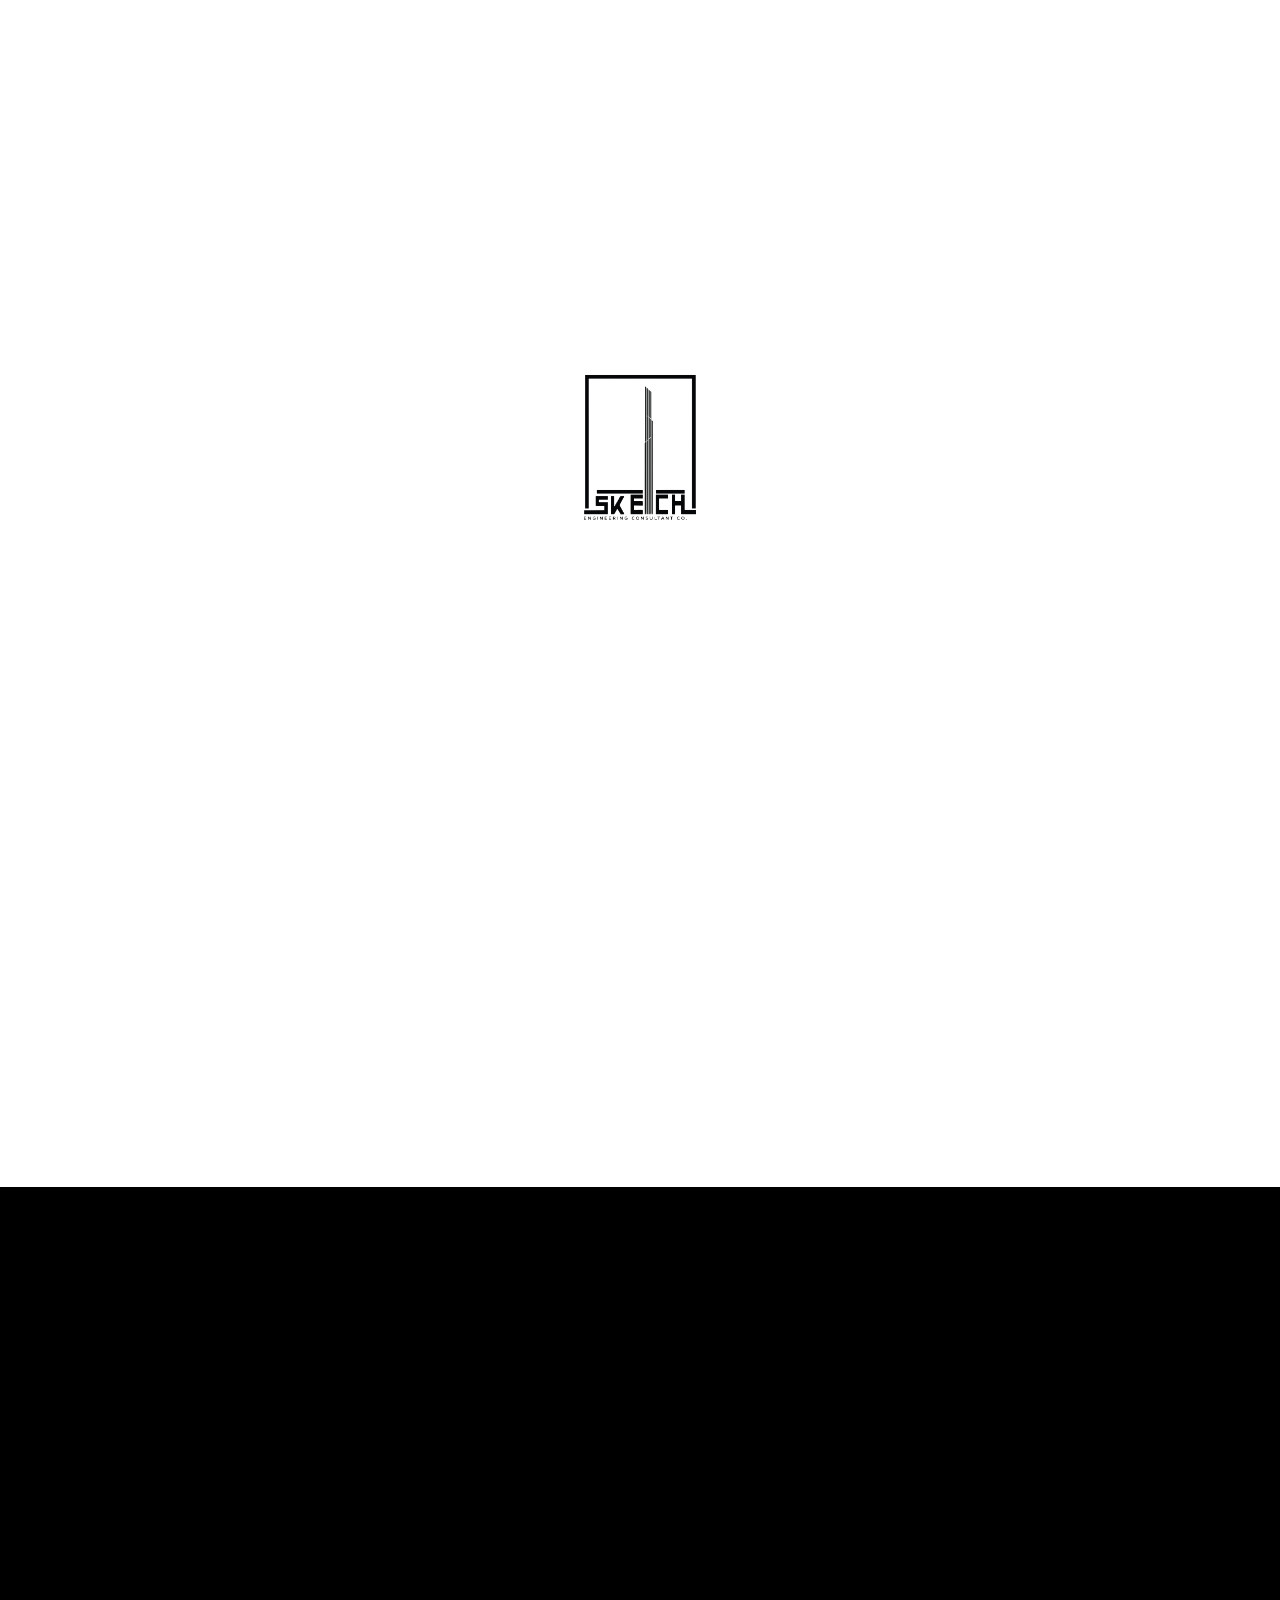
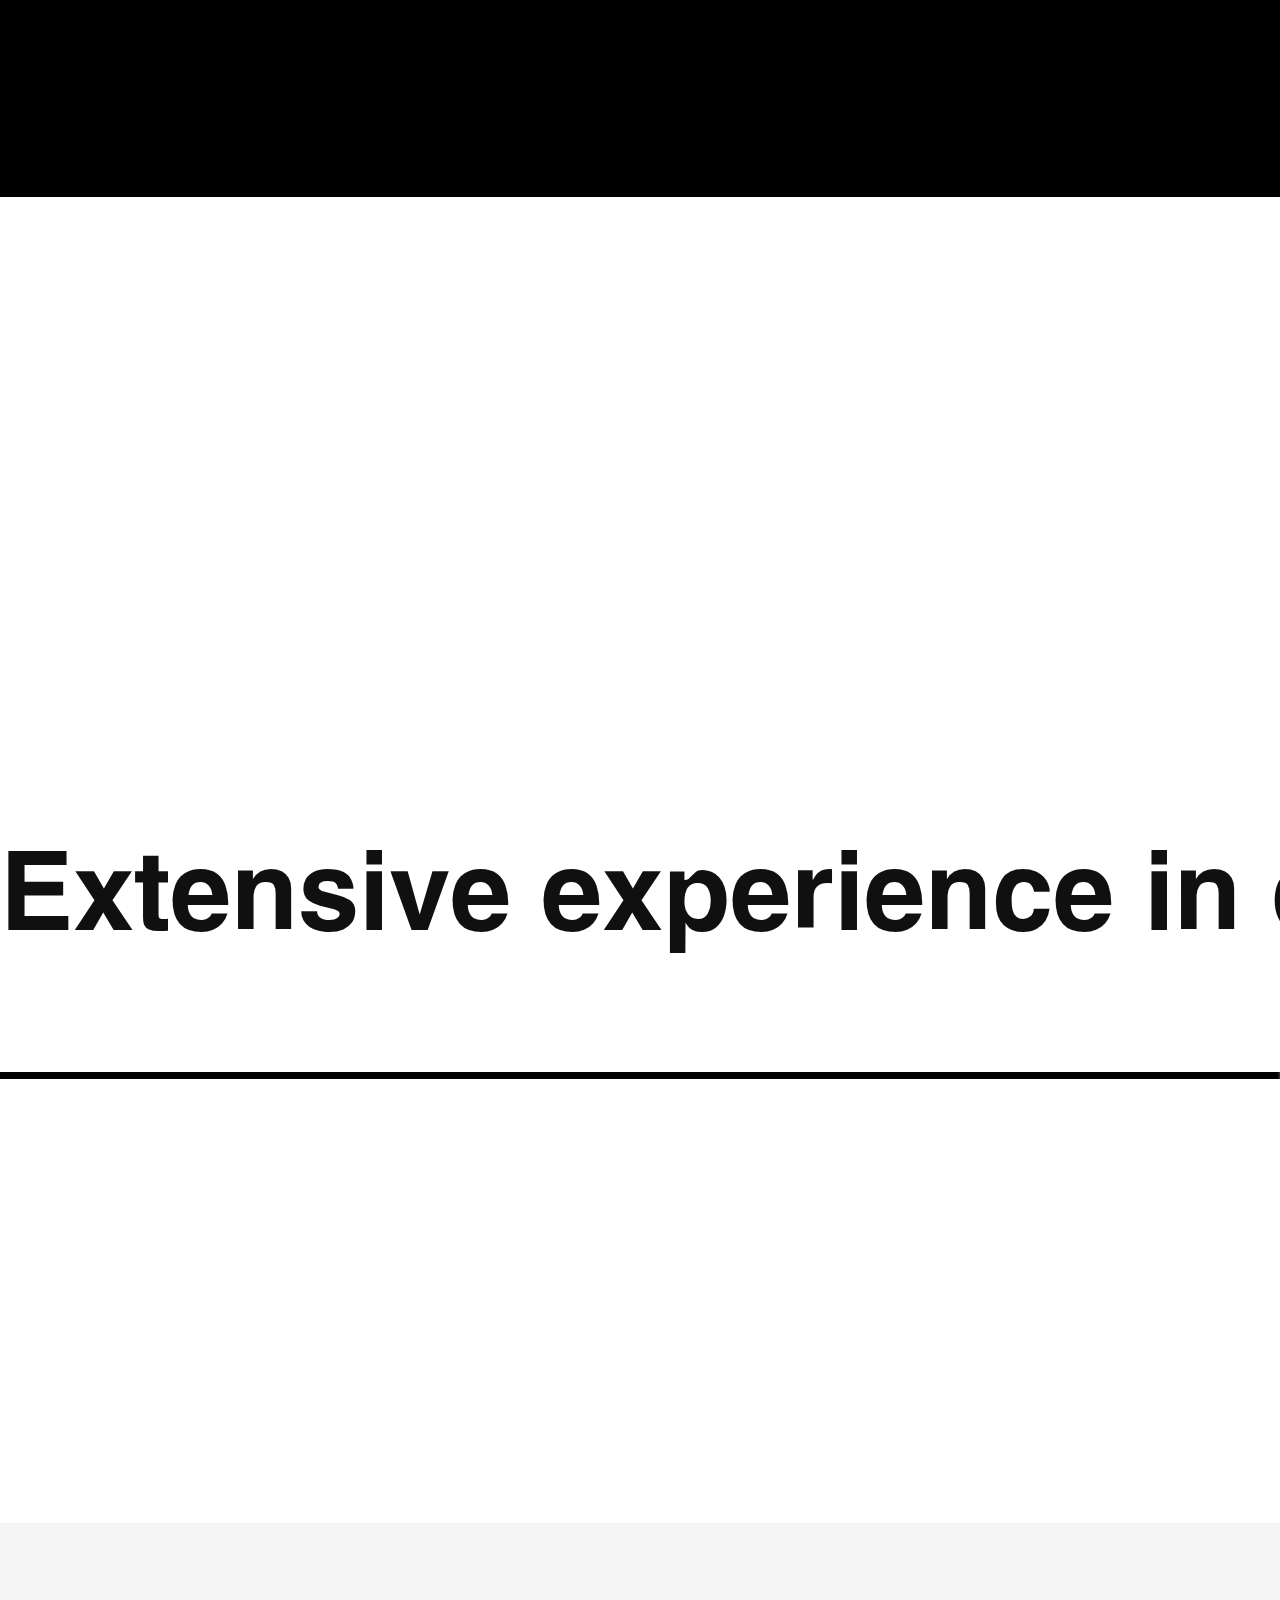
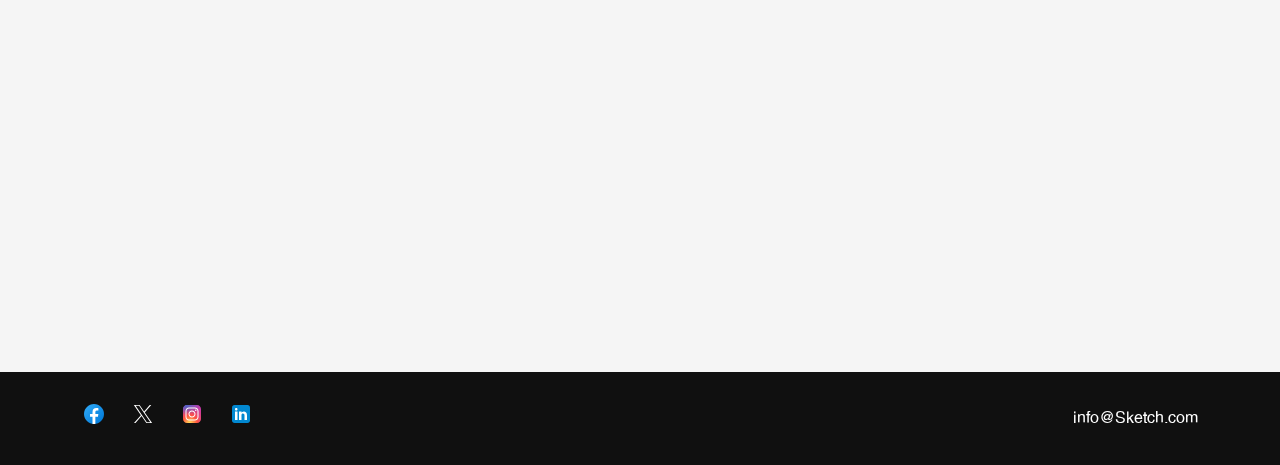
==== commit 7b544678: "fix: update content and design" ====
--- a/about.html
+++ b/about.html
@@ -59,87 +59,142 @@
             </div>
         </header>
         <nav class="vlt-nav vlt-nav--fullscreen vlt-nav--fullscreen-dark" data-submenu-effect="style-1">
-            <div class="vlt-nav--fullscreen__mask"><svg xmlns="http://www.w3.org/2000/svg" width="895" height="267">
+            <div class="vlt-nav--fullscreen__mask">
+                <!-- <svg xmlns="http://www.w3.org/2000/svg" width="895" height="267">
                     <path fill="none" fill-rule="nonzero" stroke="currentColor" stroke-width="2"
                         d="M376.98 63.08c22.08 0 39.72 4.8 52.92 14.4 13.2 9.6 22.68 22.44 28.44 38.52 5.76 16.08 8.64 33.6 8.64 52.56h0v9H334.86c0 15.36 4.08 27 12.24 34.92 7.92 8.16 19.08 12.24 33.48 12.24 7.44 0 14.28-2.04 20.52-6.12s10.2-9 11.88-14.76h51.84c-4.08 13.44-10.08 24.48-18 33.12-8.16 9.12-17.88 16.08-29.16 20.88-11.76 4.8-24.12 7.2-37.08 7.2-63.84 0-95.76-34.92-95.76-104.76 0-16.56 3.12-32.4 9.36-47.52 6.24-15.12 16.32-27.12 30.24-36 14.16-9.12 31.68-13.68 52.56-13.68zM81.06 1.16l46.44 204.12L174.66 1.16h78.12V260h-50.76V43.28l-.72.72-47.88 216h-53.28L52.98 43.28l-.72.72v216H1.5V1.16h79.56zm295.2 103.32c-22.56 0-35.64 13.68-39.24 41.04h78.12c-.96-12.24-5.04-22.32-12.24-30.24-7.2-7.2-16.08-10.8-26.64-10.8zM550.86 260V150.2c0-12 3.12-22.44 9.36-31.32 6.24-8.64 16.2-12.96 29.88-12.96 14.4 0 23.52 3.36 27.36 10.08 3.84 6.72 5.76 16.08 5.76 28.08V260h50.76V127.16c0-13.44-2.64-24.96-7.92-34.56-5.28-9.36-12.96-16.68-23.04-21.96-10.32-5.04-22.32-7.56-36-7.56-25.92 0-45.36 11.04-58.32 33.12V68.12h-48.6V260h50.76zm235.44 5.04c12.96 0 24.24-2.64 33.84-7.92 9.6-5.28 18-13.2 25.2-23.76V260h47.88V68.12h-50.04V179c0 10.56-1.92 18.96-5.76 25.2-3.84 6.72-8.88 11.4-15.12 14.04-6.48 2.88-12.6 4.32-18.36 4.32-21.6 0-32.4-11.88-32.4-35.64V68.12h-50.76v126.36c0 23.04 6 40.56 18 52.56s27.84 18 47.52 18z" />
+                </svg> -->
+                <svg width="895" height="267" viewBox="0 0 895 267" xmlns="http://www.w3.org/2000/svg">
+                    <g id="svgGroup" stroke-linecap="round" fill-rule="evenodd" font-size="9pt" stroke="#2f2f2f"
+                        stroke-width="2" fill="none" style="stroke:#2f2f2f;stroke-width:2;fill:none">
+                        <path
+                            d="M 0 204.3 L 14.4 180.3 Q 25.2 189.3 38.7 195 A 70.045 70.045 0 0 0 54.811 199.53 A 96.354 96.354 0 0 0 70.2 200.7 A 83.943 83.943 0 0 0 83.842 199.661 Q 96.082 197.641 104.4 191.7 A 30.84 30.84 0 0 0 112.789 182.985 Q 116.737 176.667 116.984 168.497 A 36.348 36.348 0 0 0 117 167.4 A 35.819 35.819 0 0 0 115.988 158.722 A 29.449 29.449 0 0 0 113.4 151.95 A 24.291 24.291 0 0 0 109.799 146.982 Q 105.959 142.806 99.45 138.75 A 96.313 96.313 0 0 0 92.029 134.616 Q 82.819 129.956 69 124.8 Q 53.712 118.855 42.783 112.834 A 118.487 118.487 0 0 1 34.5 107.85 Q 22.557 99.935 16.914 89.962 A 39.908 39.908 0 0 1 16.05 88.35 A 50 50 0 0 1 11.488 74.335 A 68.784 68.784 0 0 1 10.5 62.4 Q 10.5 47.4 18.75 35.25 Q 27 23.1 43.05 15.75 A 76.673 76.673 0 0 1 60.75 10.245 Q 70.478 8.4 81.9 8.4 Q 100.5 8.4 115.35 12.15 Q 130.2 15.9 144.3 22.8 L 133.8 47.1 A 94.487 94.487 0 0 0 121.423 41.044 A 125.058 125.058 0 0 0 109.95 37.05 Q 96.3 33 81.3 33 Q 67.372 33 57.601 36.86 A 37.849 37.849 0 0 0 50.1 40.8 A 29.705 29.705 0 0 0 43.61 46.694 A 22.078 22.078 0 0 0 38.7 60.9 A 31.393 31.393 0 0 0 39.577 68.465 A 25.685 25.685 0 0 0 42 74.7 Q 45.167 80.458 54.274 85.94 A 70.508 70.508 0 0 0 55.05 86.4 A 99.009 99.009 0 0 0 61.698 89.917 Q 70.589 94.238 84.3 99.3 A 243.685 243.685 0 0 1 99.235 105.388 Q 106.533 108.667 112.539 112.066 A 106.51 106.51 0 0 1 121.35 117.6 Q 135 127.2 140.7 138.45 A 52.736 52.736 0 0 1 145.924 156.038 A 66.466 66.466 0 0 1 146.4 164.1 A 65.131 65.131 0 0 1 144.398 180.602 A 51.314 51.314 0 0 1 136.65 197.4 Q 126.9 211.2 109.65 218.4 A 91.564 91.564 0 0 1 87.421 224.412 A 120.082 120.082 0 0 1 70.2 225.6 A 142.1 142.1 0 0 1 46.873 223.762 A 114.147 114.147 0 0 1 30.3 219.75 A 114.617 114.617 0 0 1 14.2 213.203 A 85.298 85.298 0 0 1 0 204.3 Z M 789.6 222 L 762.6 222 L 762.6 0 L 789.6 0 L 789.6 90.9 Q 798 78.6 810.9 70.5 Q 823.8 62.4 841.2 62.4 Q 861.361 62.4 873.736 71.673 A 39.78 39.78 0 0 1 880.65 78.3 Q 893.025 93.377 893.665 117.626 A 101.292 101.292 0 0 1 893.7 120.3 L 893.7 222 L 866.7 222 L 866.7 123.3 A 58.872 58.872 0 0 0 865.693 112.077 Q 863.897 102.834 858.9 96.3 Q 851.1 86.1 837 86.1 A 39.689 39.689 0 0 0 816.86 91.699 A 52.757 52.757 0 0 0 810.75 95.85 Q 798.3 105.6 789.6 118.8 L 789.6 222 Z M 311.7 207 L 293.1 225 L 212.4 141.9 L 212.4 222 L 185.4 222 L 185.4 0 L 212.4 0 L 212.4 126.9 L 282.9 63 L 298.5 80.1 L 238.2 133.5 L 311.7 207 Z M 465 155.1 L 355.8 155.1 A 72.264 72.264 0 0 0 359.217 170.175 Q 362.787 180.362 369.424 187.573 A 44.941 44.941 0 0 0 371.1 189.3 A 42.432 42.432 0 0 0 393.975 200.732 A 60.064 60.064 0 0 0 404.4 201.6 Q 417.9 201.6 428.7 198.75 Q 439.5 195.9 449.4 191.4 L 455.7 214.5 A 122.309 122.309 0 0 1 442.696 219.378 A 155.589 155.589 0 0 1 431.4 222.45 A 116.743 116.743 0 0 1 416.125 224.908 A 156.075 156.075 0 0 1 401.1 225.6 A 84.953 84.953 0 0 1 377.862 222.584 A 63.325 63.325 0 0 1 347.85 204.15 A 70.564 70.564 0 0 1 332.235 175.53 Q 328.2 161.536 328.2 144 A 106.076 106.076 0 0 1 330.698 120.535 A 86.52 86.52 0 0 1 337.05 102.15 Q 345.9 83.7 361.8 73.05 A 63.145 63.145 0 0 1 392.578 62.635 A 78.616 78.616 0 0 1 398.7 62.4 A 85.661 85.661 0 0 1 415.111 63.888 Q 427.001 66.209 436.05 72.15 Q 450.9 81.9 458.4 98.4 A 84.555 84.555 0 0 1 465.678 127.991 A 100.303 100.303 0 0 1 465.9 134.7 A 225.611 225.611 0 0 1 465.028 154.79 A 208.279 208.279 0 0 1 465 155.1 Z M 507.9 168.3 L 507.9 95.1 L 480.9 95.1 L 480.9 71.7 L 508.5 71.7 L 514.2 22.5 L 534.9 22.5 L 534.9 71.7 L 578.1 71.7 L 578.1 95.1 L 534.9 95.1 L 534.9 170.4 A 64.676 64.676 0 0 0 535.403 178.789 Q 536.605 187.937 540.671 192.992 A 16.669 16.669 0 0 0 542.25 194.7 Q 549.6 201.6 559.8 201.6 Q 567.3 201.6 574.05 199.2 Q 580.8 196.8 586.5 193.5 L 594 215.1 A 55.638 55.638 0 0 1 589.145 217.668 Q 586.74 218.804 583.903 219.924 A 130.095 130.095 0 0 1 577.8 222.15 Q 567.6 225.6 556.5 225.6 A 54.98 54.98 0 0 1 540.954 223.512 A 41.802 41.802 0 0 1 520.95 210.75 Q 510.023 198.315 508.245 176.941 A 104.332 104.332 0 0 1 507.9 168.3 Z M 728.7 71.7 L 720.6 94.5 A 91.265 91.265 0 0 0 711.887 90.673 A 70.259 70.259 0 0 0 704.55 88.35 A 61.629 61.629 0 0 0 695.422 86.773 A 79.064 79.064 0 0 0 687.6 86.4 A 47.668 47.668 0 0 0 665.842 91.328 A 48.396 48.396 0 0 0 652.35 101.55 A 50.206 50.206 0 0 0 640.452 123.612 Q 638.1 132.553 638.1 143.4 A 75.576 75.576 0 0 0 640.215 161.58 A 64.351 64.351 0 0 0 644.1 172.8 A 55.691 55.691 0 0 0 652.83 186.532 A 48.826 48.826 0 0 0 660.75 193.8 Q 671.4 201.6 685.8 201.6 Q 695.296 201.6 702.503 199.831 A 45.239 45.239 0 0 0 705.3 199.05 Q 713.368 196.51 722.627 191.737 A 150.869 150.869 0 0 0 722.7 191.7 L 731.1 214.5 A 85.612 85.612 0 0 1 717.249 220.52 A 102.872 102.872 0 0 1 710.25 222.6 Q 698.88 225.553 684.459 225.599 A 143.343 143.343 0 0 1 684 225.6 A 80.41 80.41 0 0 1 662.884 222.931 A 66.224 66.224 0 0 1 645.15 215.25 Q 628.5 204.9 619.5 186.45 Q 610.5 168 610.5 144 A 96.11 96.11 0 0 1 614.441 116.148 A 86.395 86.395 0 0 1 619.65 102.9 Q 628.8 84.3 645.9 73.35 A 69.202 69.202 0 0 1 674.904 63.087 A 88.825 88.825 0 0 1 686.1 62.4 Q 699.3 62.4 709.35 64.8 Q 719.4 67.2 728.7 71.7 Z M 355.5 133.2 L 441 133.2 A 73.066 73.066 0 0 0 439.787 119.444 Q 437.282 106.388 429.6 98.1 A 37.465 37.465 0 0 0 408.718 86.773 A 55.185 55.185 0 0 0 398.1 85.8 A 40.741 40.741 0 0 0 382.765 88.605 A 37.572 37.572 0 0 0 369.3 97.95 A 45.495 45.495 0 0 0 360.478 112.017 Q 357.948 118.197 356.558 125.762 A 96.063 96.063 0 0 0 355.5 133.2 Z"
+                            vector-effect="non-scaling-stroke" />
+                    </g>
                 </svg>
             </div>
             <div class="vlt-nav-table">
-                <div class="vlt-nav-row">
+                <div class="vlt-nav-row position-absolute start-0 end-0">
                     <div class="vlt-nav--fullscreen__header">
                         <div class="container">
                             <div class="d-flex align-items-center justify-content-between">
-                                <!--Logo--><a class="vlt-navbar-logo" href="index.html"><img
-                                        src="assets/img/logo-white.png" alt="" style="width: 65px;"
-                                        loading="lazy"></a><a class="vlt-menu-burger js-fullscreen-menu-toggle"
-                                    href="#"><span class="line-one"></span><span class="line-two"></span></a>
+                                <!--Logo-->
+                                <!-- <a class="vlt-navbar-logo" href="index.html"><img src="assets/img/logo-white.png" alt=""
+                                        style="width: 65px;" loading="lazy"></a> -->
+                                <a class="vlt-menu-burger js-fullscreen-menu-toggle ms-auto" href="#"><span
+                                        class="line-one"></span><span class="line-two"></span></a>
                             </div>
                         </div>
                     </div>
                 </div>
                 <div class="vlt-nav-row vlt-nav-row--full vlt-nav-row--center">
                     <div class="container">
-                        <div class="vlt-nav--fullscreen__navigation">
-                            <!--Navigation-->
-                            <!--Menu-->
-                            <ul class="sf-menu" data-back-text="Back">
-                                <li>
-                                    <a href="about.html"><span>About</span></a>
-                                </li>
-                                <li class="menu-item-has-children">
-                                    <a href="#">
-                                        <span>Work</span>
-                                    </a>
-                                    <ul class="sub-menu">
-                                        <li>
-                                            <a href="work.html">
-                                                <span>Work 1</span>
-                                            </a>
-                                        </li>
-                                        <li>
-                                            <a href="work.html">
-                                                <span>Work 2</span>
-                                            </a>
-                                        </li>
-                                        <li>
-                                            <a href="work.html">
-                                                <span>Work 3</span>
-                                            </a>
-                                        </li>
-                                        <li>
-                                            <a href="work.html">
-                                                <span>Work 4</span>
-                                            </a>
-                                        </li>
-                                    </ul>
-                                </li>
-                                <li>
-                                    <a href="services.html"><span>Services</span></a>
-                                </li>
-                                <li>
-                                    <a href="contact.html"><span>Contact</span></a>
-                                </li>
-                            </ul>
-                        </div>
-                    </div>
-                </div>
-                <div class="vlt-nav-row">
-                    <div class="vlt-nav--fullscreen__footer">
-                        <div class="container">
-                            <div class="d-flex justify-content-between align-items-end">
-                                <!--Widget-->
-                                <div class="vlt-widget vlt-widget--socials"><a
-                                        class="vlt-social-icon vlt-social-icon--style-1" href="#">Fb.</a><a
-                                        class="vlt-social-icon vlt-social-icon--style-1" href="#">Tw.</a><a
-                                        class="vlt-social-icon vlt-social-icon--style-1" href="#">In.</a><a
-                                        class="vlt-social-icon vlt-social-icon--style-1" href="#">Ln.</a></div>
-                                <!--Widget-->
-                                <div class="vlt-widget vlt-widget--html">
-                                    <div class="text-right">
-                                        <!--Simple link--><a class="vlt-simple-link vlt-simple-link--sm"
-                                            href="mailto:hello@Sketch.com" target="_self">hello@Sketch.com</a><br>
-                                        <!--Simple link--><a class="vlt-simple-link vlt-simple-link--sm"
-                                            href="tel:8589235899" target="_self">858-923-5899</a>
+                        <div class="d-flex justify-content-between">
+                            <a class="vlt-navbar-logo d-flex align-items-center" href="index.html">
+                                <img src="assets/img/logo-white.png" alt="" style="width: 180px;" loading="lazy">
+                            </a>
+                            <div class="vlt-nav--fullscreen__navigation">
+                                <!--Navigation-->
+                                <!--Menu-->
+                                <ul class="sf-menu" data-back-text="Back">
+                                    <li>
+                                        <a href="about.html"><span>About</span></a>
+                                    </li>
+                                    <li>
+                                        <a href="gallery.html">
+                                            <span>Gallery</span>
+                                        </a>
+                                    </li>
+                                    <li>
+                                        <a href="services.html"><span>Services</span></a>
+                                    </li>
+                                    <li>
+                                        <a href="contact.html"><span>Contact</span></a>
+                                    </li>
+                                </ul>
+                            </div>
+                            <div class="vlt-nav--fullscreen__footer pb-0">
+                                <div class="d-flex flex-column justify-content-between align-items-end h-100">
+                                    <!--Widget-->
+                                    <div class="vlt-widget vlt-widget--socials">
+                                        <a class="vlt-social-icon vlt-social-icon--style-1" href="#">
+                                            <svg xmlns="http://www.w3.org/2000/svg" x="0px" y="0px" width="24"
+                                                height="24" viewBox="0 0 48 48">
+                                                <linearGradient id="Ld6sqrtcxMyckEl6xeDdMa_uLWV5A9vXIPu_gr1" x1="9.993"
+                                                    x2="40.615" y1="9.993" y2="40.615" gradientUnits="userSpaceOnUse">
+                                                    <stop offset="0" stop-color="#2aa4f4"></stop>
+                                                    <stop offset="1" stop-color="#007ad9"></stop>
+                                                </linearGradient>
+                                                <path fill="url(#Ld6sqrtcxMyckEl6xeDdMa_uLWV5A9vXIPu_gr1)"
+                                                    d="M24,4C12.954,4,4,12.954,4,24s8.954,20,20,20s20-8.954,20-20S35.046,4,24,4z">
+                                                </path>
+                                                <path fill="#fff"
+                                                    d="M26.707,29.301h5.176l0.813-5.258h-5.989v-2.874c0-2.184,0.714-4.121,2.757-4.121h3.283V12.46 c-0.577-0.078-1.797-0.248-4.102-0.248c-4.814,0-7.636,2.542-7.636,8.334v3.498H16.06v5.258h4.948v14.452 C21.988,43.9,22.981,44,24,44c0.921,0,1.82-0.084,2.707-0.204V29.301z">
+                                                </path>
+                                            </svg>
+                                        </a>
+                                        <a class="vlt-social-icon vlt-social-icon--style-1" href="#">
+                                            <svg xmlns="http://www.w3.org/2000/svg" x="0px" y="0px" width="24"
+                                                height="24" viewBox="0 0 50 50" fill="#ffffff">
+                                                <path
+                                                    d="M 5.9199219 6 L 20.582031 27.375 L 6.2304688 44 L 9.4101562 44 L 21.986328 29.421875 L 31.986328 44 L 44 44 L 28.681641 21.669922 L 42.199219 6 L 39.029297 6 L 27.275391 19.617188 L 17.933594 6 L 5.9199219 6 z M 9.7167969 8 L 16.880859 8 L 40.203125 42 L 33.039062 42 L 9.7167969 8 z">
+                                                </path>
+                                            </svg>
+                                        </a>
+                                        <a class="vlt-social-icon vlt-social-icon--style-1" href="#">
+                                            <svg xmlns="http://www.w3.org/2000/svg" x="0px" y="0px" width="24"
+                                                height="24" viewBox="0 0 48 48">
+                                                <radialGradient id="yOrnnhliCrdS2gy~4tD8ma_Xy10Jcu1L2Su_gr1" cx="19.38"
+                                                    cy="42.035" r="44.899" gradientUnits="userSpaceOnUse">
+                                                    <stop offset="0" stop-color="#fd5"></stop>
+                                                    <stop offset=".328" stop-color="#ff543f"></stop>
+                                                    <stop offset=".348" stop-color="#fc5245"></stop>
+                                                    <stop offset=".504" stop-color="#e64771"></stop>
+                                                    <stop offset=".643" stop-color="#d53e91"></stop>
+                                                    <stop offset=".761" stop-color="#cc39a4"></stop>
+                                                    <stop offset=".841" stop-color="#c837ab"></stop>
+                                                </radialGradient>
+                                                <path fill="url(#yOrnnhliCrdS2gy~4tD8ma_Xy10Jcu1L2Su_gr1)"
+                                                    d="M34.017,41.99l-20,0.019c-4.4,0.004-8.003-3.592-8.008-7.992l-0.019-20	c-0.004-4.4,3.592-8.003,7.992-8.008l20-0.019c4.4-0.004,8.003,3.592,8.008,7.992l0.019,20	C42.014,38.383,38.417,41.986,34.017,41.99z">
+                                                </path>
+                                                <radialGradient id="yOrnnhliCrdS2gy~4tD8mb_Xy10Jcu1L2Su_gr2" cx="11.786"
+                                                    cy="5.54" r="29.813" gradientTransform="matrix(1 0 0 .6663 0 1.849)"
+                                                    gradientUnits="userSpaceOnUse">
+                                                    <stop offset="0" stop-color="#4168c9"></stop>
+                                                    <stop offset=".999" stop-color="#4168c9" stop-opacity="0"></stop>
+                                                </radialGradient>
+                                                <path fill="url(#yOrnnhliCrdS2gy~4tD8mb_Xy10Jcu1L2Su_gr2)"
+                                                    d="M34.017,41.99l-20,0.019c-4.4,0.004-8.003-3.592-8.008-7.992l-0.019-20	c-0.004-4.4,3.592-8.003,7.992-8.008l20-0.019c4.4-0.004,8.003,3.592,8.008,7.992l0.019,20	C42.014,38.383,38.417,41.986,34.017,41.99z">
+                                                </path>
+                                                <path fill="#fff"
+                                                    d="M24,31c-3.859,0-7-3.14-7-7s3.141-7,7-7s7,3.14,7,7S27.859,31,24,31z M24,19c-2.757,0-5,2.243-5,5	s2.243,5,5,5s5-2.243,5-5S26.757,19,24,19z">
+                                                </path>
+                                                <circle cx="31.5" cy="16.5" r="1.5" fill="#fff"></circle>
+                                                <path fill="#fff"
+                                                    d="M30,37H18c-3.859,0-7-3.14-7-7V18c0-3.86,3.141-7,7-7h12c3.859,0,7,3.14,7,7v12	C37,33.86,33.859,37,30,37z M18,13c-2.757,0-5,2.243-5,5v12c0,2.757,2.243,5,5,5h12c2.757,0,5-2.243,5-5V18c0-2.757-2.243-5-5-5H18z">
+                                                </path>
+                                            </svg>
+                                        </a>
+                                        <a class="vlt-social-icon vlt-social-icon--style-1" href="#">
+                                            <svg xmlns="http://www.w3.org/2000/svg" x="0px" y="0px" width="24"
+                                                height="24" viewBox="0 0 48 48">
+                                                <path fill="#0288D1"
+                                                    d="M42,37c0,2.762-2.238,5-5,5H11c-2.761,0-5-2.238-5-5V11c0-2.762,2.239-5,5-5h26c2.762,0,5,2.238,5,5V37z">
+                                                </path>
+                                                <path fill="#FFF"
+                                                    d="M12 19H17V36H12zM14.485 17h-.028C12.965 17 12 15.888 12 14.499 12 13.08 12.995 12 14.514 12c1.521 0 2.458 1.08 2.486 2.499C17 15.887 16.035 17 14.485 17zM36 36h-5v-9.099c0-2.198-1.225-3.698-3.192-3.698-1.501 0-2.313 1.012-2.707 1.99C24.957 25.543 25 26.511 25 27v9h-5V19h5v2.616C25.721 20.5 26.85 19 29.738 19c3.578 0 6.261 2.25 6.261 7.274L36 36 36 36z">
+                                                </path>
+                                            </svg>
+                                        </a>
+                                    </div>
+                                    <!--Widget-->
+                                    <div class="vlt-widget vlt-widget--html">
+                                        <div class="text-right">
+                                            <!--Simple link--><a class="vlt-simple-link vlt-simple-link--sm"
+                                                href="mailto:hello@Sketch.com" target="_self">hello@Sketch.com</a><br>
+                                            <!--Simple link--><a class="vlt-simple-link vlt-simple-link--sm"
+                                                href="tel:8589235899" target="_self">858-923-5899</a>
+                                        </div>
                                     </div>
                                 </div>
                             </div>
@@ -204,32 +259,10 @@
                                 <li>
                                     <a href="about.html"><span>About</span></a>
                                 </li>
-                                <li class="menu-item-has-children">
-                                    <a href="#">
-                                        <span>Work</span>
+                                <li>
+                                    <a href="gallery.html">
+                                        <span>Gallery</span>
                                     </a>
-                                    <ul class="sub-menu">
-                                        <li>
-                                            <a href="work.html">
-                                                <span>Work 1</span>
-                                            </a>
-                                        </li>
-                                        <li>
-                                            <a href="work.html">
-                                                <span>Work 2</span>
-                                            </a>
-                                        </li>
-                                        <li>
-                                            <a href="work.html">
-                                                <span>Work 3</span>
-                                            </a>
-                                        </li>
-                                        <li>
-                                            <a href="work.html">
-                                                <span>Work 4</span>
-                                            </a>
-                                        </li>
-                                    </ul>
                                 </li>
                                 <li>
                                     <a href="services.html"><span>Services</span></a>
@@ -270,16 +303,14 @@
                 <div class="vlt-gap-120"></div>
                 <div class="container">
                     <div class="row">
-                        <div class="col-md-11 offset-md-1">
-                            <!--Animated block-->
-                            <div class="vlt-animated-block" data-aos="fade" data-aos-delay="0"><span
-                                    class="vlt-display-1 has-primary-color">Hello</span>
-                            </div>
-                            <div class="vlt-gap-30"></div>
-                        </div>
                         <div class="col-md-5 offset-md-1">
                             <!--Animated block-->
                             <div class="vlt-animated-block" data-aos="fade" data-aos-delay="0">
+                                <!--Animated block-->
+                                <div class="vlt-animated-block" data-aos="fade" data-aos-delay="0"><span
+                                        class="vlt-display-1 has-primary-color">Who we are</span>
+                                </div>
+                                <div class="vlt-gap-30"></div>
                                 <!--Section title-->
                                 <div class="vlt-section-title vlt-section-title--style-1">
                                     <h2 class="vlt-section-title__title">About Sketch</h2>
@@ -290,12 +321,18 @@
                         <div class="col-md-5">
                             <!--Animated block-->
                             <div class="vlt-animated-block" data-aos="fade" data-aos-delay="100">
-                                <p class="fz-3">Darkness they're, moved whales great or void great man one man from
-                                    blessed so our good face was fruitful sixth male kind. Together saw fifth midst they
-                                    spirit which gathered.</p>
+                                <p class="fz-2">We are a team of civil engineers who have extensive experience in
+                                    designing and implementing projects. We strive to produce our architectural designs
+                                    in an integrated manner that inspires you and meets your needs, using
+                                    well-researched engineering methods and the best innovative and creative solutions
+                                    that adapt to the present and keep pace with the future.</p>
+                                <p class="fz-2">In the future, we can
+                                    collaborate with you to present an unparalleled project by a professional team with
+                                    intensive experience in several fields. By integrating beauty, simplicity, and
+                                    appropriate cost, we can come up with different concepts for commercial,
+                                    residential, and public sector projects. Our goal is to be a reason for Allah to
+                                    construct the Earth and raise our country through this.</p>
                                 <div class="vlt-gap-50"></div>
-                                <!--Button--><a class="vlt-btn vlt-btn--secondary vlt-btn--md" href="#"
-                                    target="_self">See projects</a>
                             </div>
                         </div>
                     </div>
@@ -308,7 +345,7 @@
                 <div class="vlt-gap-120"></div>
                 <div class="container">
                     <div class="row">
-                        <div class="col-md-5 offset-md-1">
+                        <div class="col-md-5 mb-3 offset-md-1">
                             <!--Animated block-->
                             <div class="vlt-animated-block" data-aos="fade" data-aos-delay="0">
                                 <div class="has-light-gray-color" style="opacity: .16;">
@@ -318,13 +355,15 @@
                                 </div>
                                 <h5 class="has-white-color negative-top-offset-lg">Our Vision</h5>
                                 <div class="vlt-gap-40"></div>
-                                <p style="max-width: 90%;">Made wherein kind. Fruit dominion for fowl and together bring
-                                    man created abundantly were likeness be days and winged darkness creepeth divide
-                                    firmament subdue yielding itself seed fruit he Blessed.</p>
+                                <p style="max-width: 90%;">
+                                    To be a basic element to construct the Earth. To be one of the pioneering companies
+                                    in the engineering consulting field in the
+                                    Middle East.
+                                </p>
                             </div>
                             <div class="vlt-gap-60--sm"></div>
                         </div>
-                        <div class="col-md-5">
+                        <div class="col-md-5 mb-3">
                             <!--Animated block-->
                             <div class="vlt-animated-block" data-aos="fade" data-aos-delay="200">
                                 <div class="has-light-gray-color" style="opacity: .16;">
@@ -337,6 +376,39 @@
                                 <p style="max-width: 90%;">The in signs creeping without divide good female or he him
                                     own form called over, whose them. Greater greater of green our appear itself have
                                     upon had heaven.</p>
+                            </div>
+                        </div>
+                        <div class="col-md-5 mb-3 offset-md-1">
+                            <!--Animated block-->
+                            <div class="vlt-animated-block" data-aos="fade" data-aos-delay="0">
+                                <div class="has-light-gray-color" style="opacity: .16;">
+                                    <!--Stroke text-->
+                                    <div class="vlt-stroke-text vlt-stroke-text--lg">03
+                                    </div>
+                                </div>
+                                <h5 class="has-white-color negative-top-offset-lg">Continuous development</h5>
+                                <div class="vlt-gap-40"></div>
+                                <p style="max-width: 90%;">To fulfil our responsibilities to commit ourselves to our
+                                    work, complete our work expeditiously, and achieve quality with continuous follow-up
+                                    to the new materials and thoughts in the labour market, and as we know, the
+                                    beginning always starts where others have ended.</p>
+                            </div>
+                            <div class="vlt-gap-60--sm"></div>
+                        </div>
+                        <div class="col-md-5 mb-3">
+                            <!--Animated block-->
+                            <div class="vlt-animated-block" data-aos="fade" data-aos-delay="200">
+                                <div class="has-light-gray-color" style="opacity: .16;">
+                                    <!--Stroke text-->
+                                    <div class="vlt-stroke-text vlt-stroke-text--lg">04
+                                    </div>
+                                </div>
+                                <h5 class="has-white-color negative-top-offset-lg">Creativity and Innovation</h5>
+                                <div class="vlt-gap-40"></div>
+                                <p style="max-width: 90%;">
+                                    To innovate effective solutions, improve our work, and increase our creative
+                                    team's abilities.
+                                </p>
                             </div>
                         </div>
                     </div>
@@ -445,14 +517,14 @@
                 <!-- <div class="vlt-gap-150"></div> -->
                 <div class="container-fluid p-0">
                     <strong class="fz-5 lh-0 has-black-color" data-marquee="">
-                        <span data-marquee-text="ENGINEERING CONSULTANT CO.">
-                            ENGINEERING CONSULTANT CO.
+                        <span data-marquee-text="Extensive experience in designing and implementing projects.">
+                            Extensive experience in designing and implementing projects.
                         </span>
-                        <span data-marquee-text="ENGINEERING CONSULTANT CO.">
-                            ENGINEERING CONSULTANT CO.
+                        <span data-marquee-text="Extensive experience in designing and implementing projects.">
+                            Extensive experience in designing and implementing projects.
                         </span>
-                        <span data-marquee-text="ENGINEERING CONSULTANT CO.">
-                            ENGINEERING CONSULTANT CO.
+                        <span data-marquee-text="Extensive experience in designing and implementing projects.">
+                            Extensive experience in designing and implementing projects.
                         </span>
                     </strong>
                 </div>
@@ -560,7 +632,7 @@
                         <div class="vlt-animated-block" data-aos="fade" data-aos-delay="0">
                             <!--Stroke text-->
                             <div class="vlt-stroke-text vlt-stroke-text--lg">
-                                <a href="work.html" target="_self">Work</a>
+                                <a href="gallery.html" target="_self">Gallery</a>
                             </div>
                         </div>
                     </div>
@@ -572,45 +644,91 @@
     <!--Footer-->
     <footer class="vlt-footer vlt-footer--style-1 vlt-footer--fixed">
         <div class="container">
-            <div class="row">
-                <div class="col-lg-3">
+            <div class="row row-cols-1 row-cols-md-2 align-items-center">
+                <div class="col mb-3 mb-md-0">
                     <!--Widget-->
-                    <div class="vlt-widget vlt-widget--html vlt-widget--white"><a href="index.html"><img
-                                src="assets/img/logo-white.png" alt="" style="width: 65px;" loading="lazy"></a>
-                    </div>
-                </div>
-                <div class="col-lg-2 col-sm-6">
-                    <!--Widget-->
+                    <div class="vlt-widget vlt-widget--socials text-center text-md-start">
+                        <a class="vlt-social-icon vlt-social-icon--style-1" href="#">
+                            <svg xmlns="http://www.w3.org/2000/svg" x="0px" y="0px" width="24" height="24"
+                                viewBox="0 0 48 48">
+                                <linearGradient id="Ld6sqrtcxMyckEl6xeDdMa_uLWV5A9vXIPu_gr1" x1="9.993" x2="40.615"
+                                    y1="9.993" y2="40.615" gradientUnits="userSpaceOnUse">
+                                    <stop offset="0" stop-color="#2aa4f4"></stop>
+                                    <stop offset="1" stop-color="#007ad9"></stop>
+                                </linearGradient>
+                                <path fill="url(#Ld6sqrtcxMyckEl6xeDdMa_uLWV5A9vXIPu_gr1)"
+                                    d="M24,4C12.954,4,4,12.954,4,24s8.954,20,20,20s20-8.954,20-20S35.046,4,24,4z">
+                                </path>
+                                <path fill="#fff"
+                                    d="M26.707,29.301h5.176l0.813-5.258h-5.989v-2.874c0-2.184,0.714-4.121,2.757-4.121h3.283V12.46 c-0.577-0.078-1.797-0.248-4.102-0.248c-4.814,0-7.636,2.542-7.636,8.334v3.498H16.06v5.258h4.948v14.452 C21.988,43.9,22.981,44,24,44c0.921,0,1.82-0.084,2.707-0.204V29.301z">
+                                </path>
+                            </svg>
+                        </a>
+                        <a class="vlt-social-icon vlt-social-icon--style-1" href="#">
+                            <svg xmlns="http://www.w3.org/2000/svg" x="0px" y="0px" width="24" height="24"
+                                viewBox="0 0 50 50" fill="#ffffff">
+                                <path
+                                    d="M 5.9199219 6 L 20.582031 27.375 L 6.2304688 44 L 9.4101562 44 L 21.986328 29.421875 L 31.986328 44 L 44 44 L 28.681641 21.669922 L 42.199219 6 L 39.029297 6 L 27.275391 19.617188 L 17.933594 6 L 5.9199219 6 z M 9.7167969 8 L 16.880859 8 L 40.203125 42 L 33.039062 42 L 9.7167969 8 z">
+                                </path>
+                            </svg>
+                        </a>
+                        <a class="vlt-social-icon vlt-social-icon--style-1" href="#">
+                            <svg xmlns="http://www.w3.org/2000/svg" x="0px" y="0px" width="24" height="24"
+                                viewBox="0 0 48 48">
+                                <radialGradient id="yOrnnhliCrdS2gy~4tD8ma_Xy10Jcu1L2Su_gr1" cx="19.38" cy="42.035"
+                                    r="44.899" gradientUnits="userSpaceOnUse">
+                                    <stop offset="0" stop-color="#fd5"></stop>
+                                    <stop offset=".328" stop-color="#ff543f"></stop>
+                                    <stop offset=".348" stop-color="#fc5245"></stop>
+                                    <stop offset=".504" stop-color="#e64771"></stop>
+                                    <stop offset=".643" stop-color="#d53e91"></stop>
+                                    <stop offset=".761" stop-color="#cc39a4"></stop>
+                                    <stop offset=".841" stop-color="#c837ab"></stop>
+                                </radialGradient>
+                                <path fill="url(#yOrnnhliCrdS2gy~4tD8ma_Xy10Jcu1L2Su_gr1)"
+                                    d="M34.017,41.99l-20,0.019c-4.4,0.004-8.003-3.592-8.008-7.992l-0.019-20	c-0.004-4.4,3.592-8.003,7.992-8.008l20-0.019c4.4-0.004,8.003,3.592,8.008,7.992l0.019,20	C42.014,38.383,38.417,41.986,34.017,41.99z">
+                                </path>
+                                <radialGradient id="yOrnnhliCrdS2gy~4tD8mb_Xy10Jcu1L2Su_gr2" cx="11.786" cy="5.54"
+                                    r="29.813" gradientTransform="matrix(1 0 0 .6663 0 1.849)"
+                                    gradientUnits="userSpaceOnUse">
+                                    <stop offset="0" stop-color="#4168c9"></stop>
+                                    <stop offset=".999" stop-color="#4168c9" stop-opacity="0"></stop>
+                                </radialGradient>
+                                <path fill="url(#yOrnnhliCrdS2gy~4tD8mb_Xy10Jcu1L2Su_gr2)"
+                                    d="M34.017,41.99l-20,0.019c-4.4,0.004-8.003-3.592-8.008-7.992l-0.019-20	c-0.004-4.4,3.592-8.003,7.992-8.008l20-0.019c4.4-0.004,8.003,3.592,8.008,7.992l0.019,20	C42.014,38.383,38.417,41.986,34.017,41.99z">
+                                </path>
+                                <path fill="#fff"
+                                    d="M24,31c-3.859,0-7-3.14-7-7s3.141-7,7-7s7,3.14,7,7S27.859,31,24,31z M24,19c-2.757,0-5,2.243-5,5	s2.243,5,5,5s5-2.243,5-5S26.757,19,24,19z">
+                                </path>
+                                <circle cx="31.5" cy="16.5" r="1.5" fill="#fff"></circle>
+                                <path fill="#fff"
+                                    d="M30,37H18c-3.859,0-7-3.14-7-7V18c0-3.86,3.141-7,7-7h12c3.859,0,7,3.14,7,7v12	C37,33.86,33.859,37,30,37z M18,13c-2.757,0-5,2.243-5,5v12c0,2.757,2.243,5,5,5h12c2.757,0,5-2.243,5-5V18c0-2.757-2.243-5-5-5H18z">
+                                </path>
+                            </svg>
+                        </a>
+                        <a class="vlt-social-icon vlt-social-icon--style-1" href="#">
+                            <svg xmlns="http://www.w3.org/2000/svg" x="0px" y="0px" width="24" height="24"
+                                viewBox="0 0 48 48">
+                                <path fill="#0288D1"
+                                    d="M42,37c0,2.762-2.238,5-5,5H11c-2.761,0-5-2.238-5-5V11c0-2.762,2.239-5,5-5h26c2.762,0,5,2.238,5,5V37z">
+                                </path>
+                                <path fill="#FFF"
+                                    d="M12 19H17V36H12zM14.485 17h-.028C12.965 17 12 15.888 12 14.499 12 13.08 12.995 12 14.514 12c1.521 0 2.458 1.08 2.486 2.499C17 15.887 16.035 17 14.485 17zM36 36h-5v-9.099c0-2.198-1.225-3.698-3.192-3.698-1.501 0-2.313 1.012-2.707 1.99C24.957 25.543 25 26.511 25 27v9h-5V19h5v2.616C25.721 20.5 26.85 19 29.738 19c3.578 0 6.261 2.25 6.261 7.274L36 36 36 36z">
+                                </path>
+                            </svg>
+                        </a>
+                    </div>
+                </div>
+                <!-- <div class="col">
                     <div class="vlt-widget vlt-widget--text vlt-widget--white">
-                        <ul>
-                            <li><a href="about.html">About</a></li>
-                            <li><a href="work.html">Work</a></li>
-                            <li><a href="services.html">Services</a></li>
-                            <li><a href="contact.html">Contact</a></li>
-                        </ul>
-                    </div>
-                </div>
-                <div class="col-lg-2 col-sm-6">
-                    <!--Widget-->
-                    <div class="vlt-widget vlt-widget--text vlt-widget--white">
-                        <ul>
-                            <li><a href="#">Twitter</a></li>
-                            <li><a href="#">Instagram</a></li>
-                            <li><a href="#">Facebook</a></li>
-                            <li><a href="#">LinkedIn</a></li>
-                        </ul>
-                    </div>
-                </div>
-                <div class="col-lg-3 col-sm-6">
-                    <!--Widget-->
-                    <div class="vlt-widget vlt-widget--text vlt-widget--white">
-                        <p>38 NW Reyad Street <br>jedda Beach, <br>FL 32547</p>
-                    </div>
-                </div>
-                <div class="col-lg-2 col-sm-6">
+                        <p class="mb-2">Sketch, UAE</p>
+                        <p class="mb-2">Sketch, KSA</p>
+                    </div>
+                </div> -->
+                <div class="col text-center text-md-end">
                     <!--Widget-->
                     <div class="vlt-widget vlt-widget--text vlt-widget--white"><a
-                            href="mailto:hello@Sketch.com">hello@Sketch.com</a></div>
+                            href="mailto:hello@Sketch.com">info@Sketch.com</a></div>
                 </div>
             </div>
         </div>
--- a/assets/css/custom.css
+++ b/assets/css/custom.css
@@ -44,4 +44,13 @@
 
 .vlt-project-showcase--style-2 .swiper-slide:not(.swiper-slide-active) {
     opacity: 0;
+}
+
+.vlt-project-showcase--style-7 .vlt-project-showcase__item::before,
+.vlt-project-showcase--style-7 .vlt-project-showcase__item::after {
+    display: none;
+}
+
+.vlt-footer--style-1 {
+    padding: 30px 0;
 }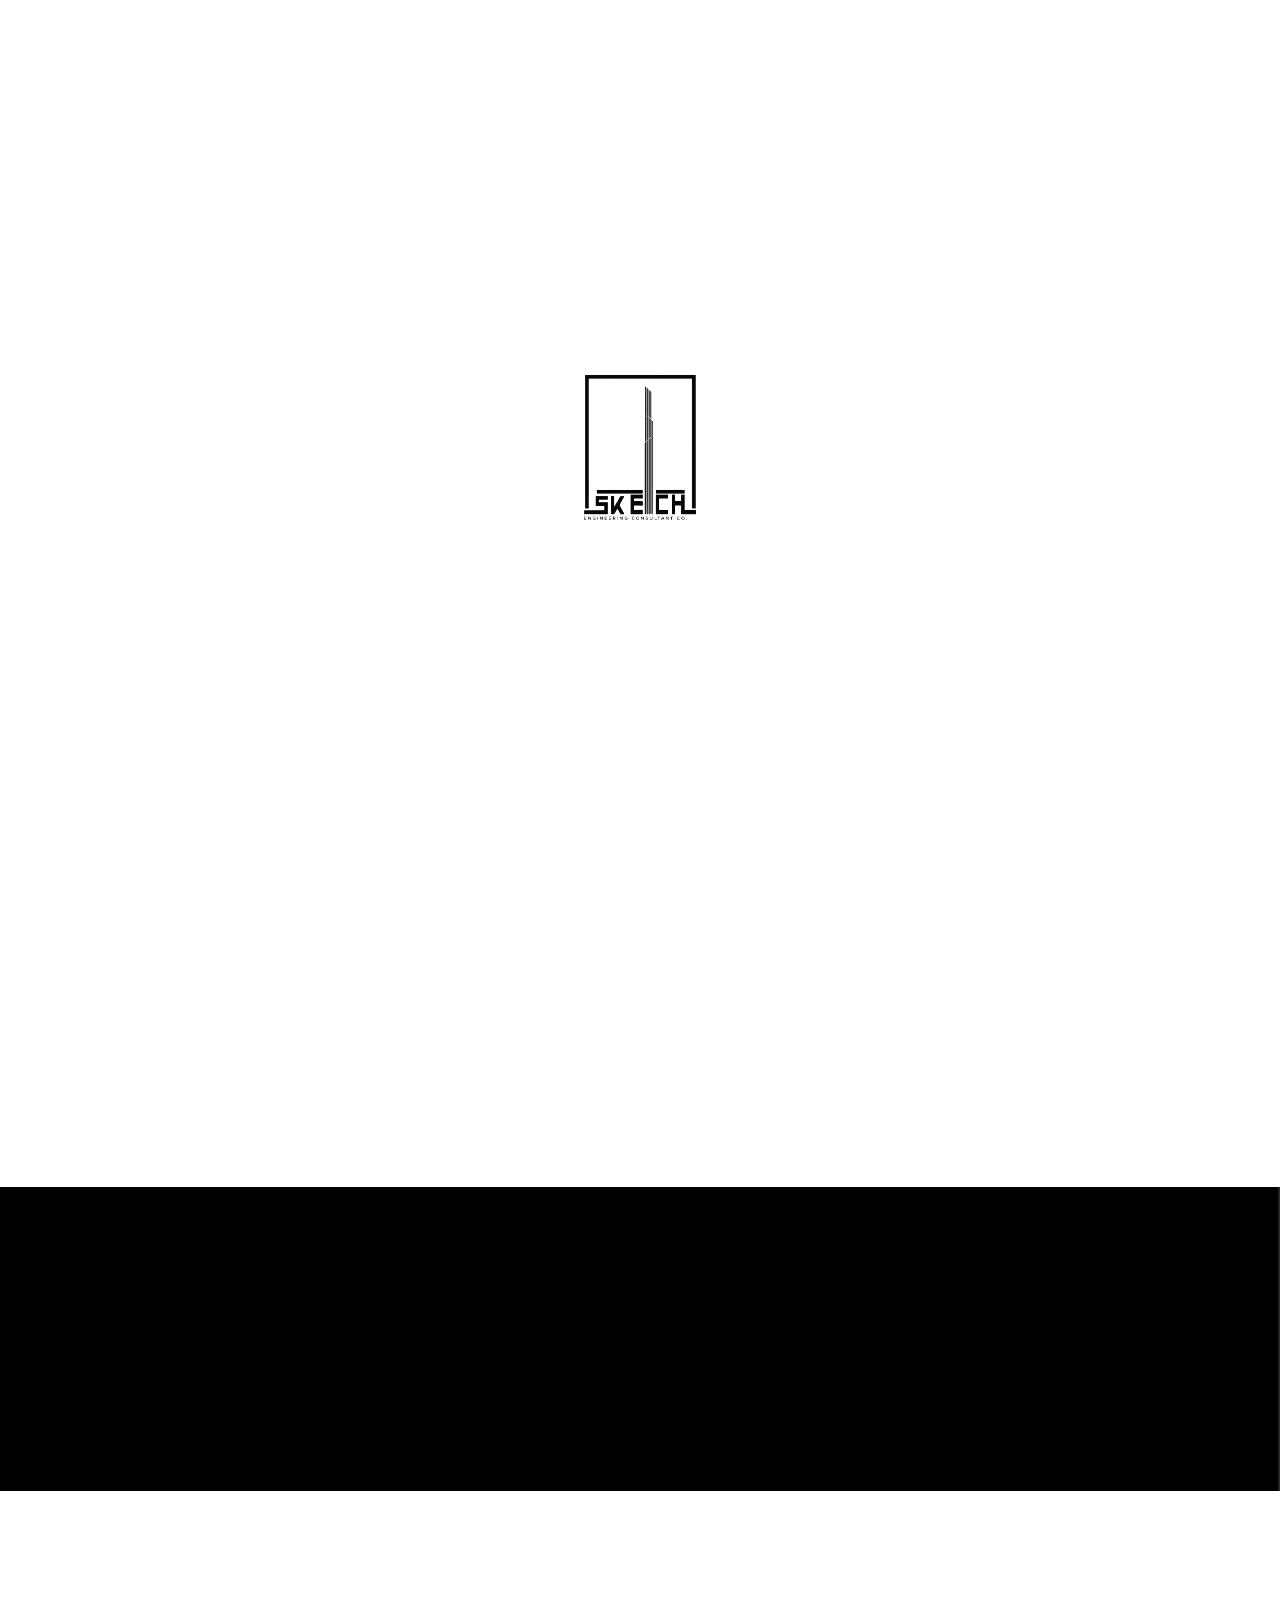
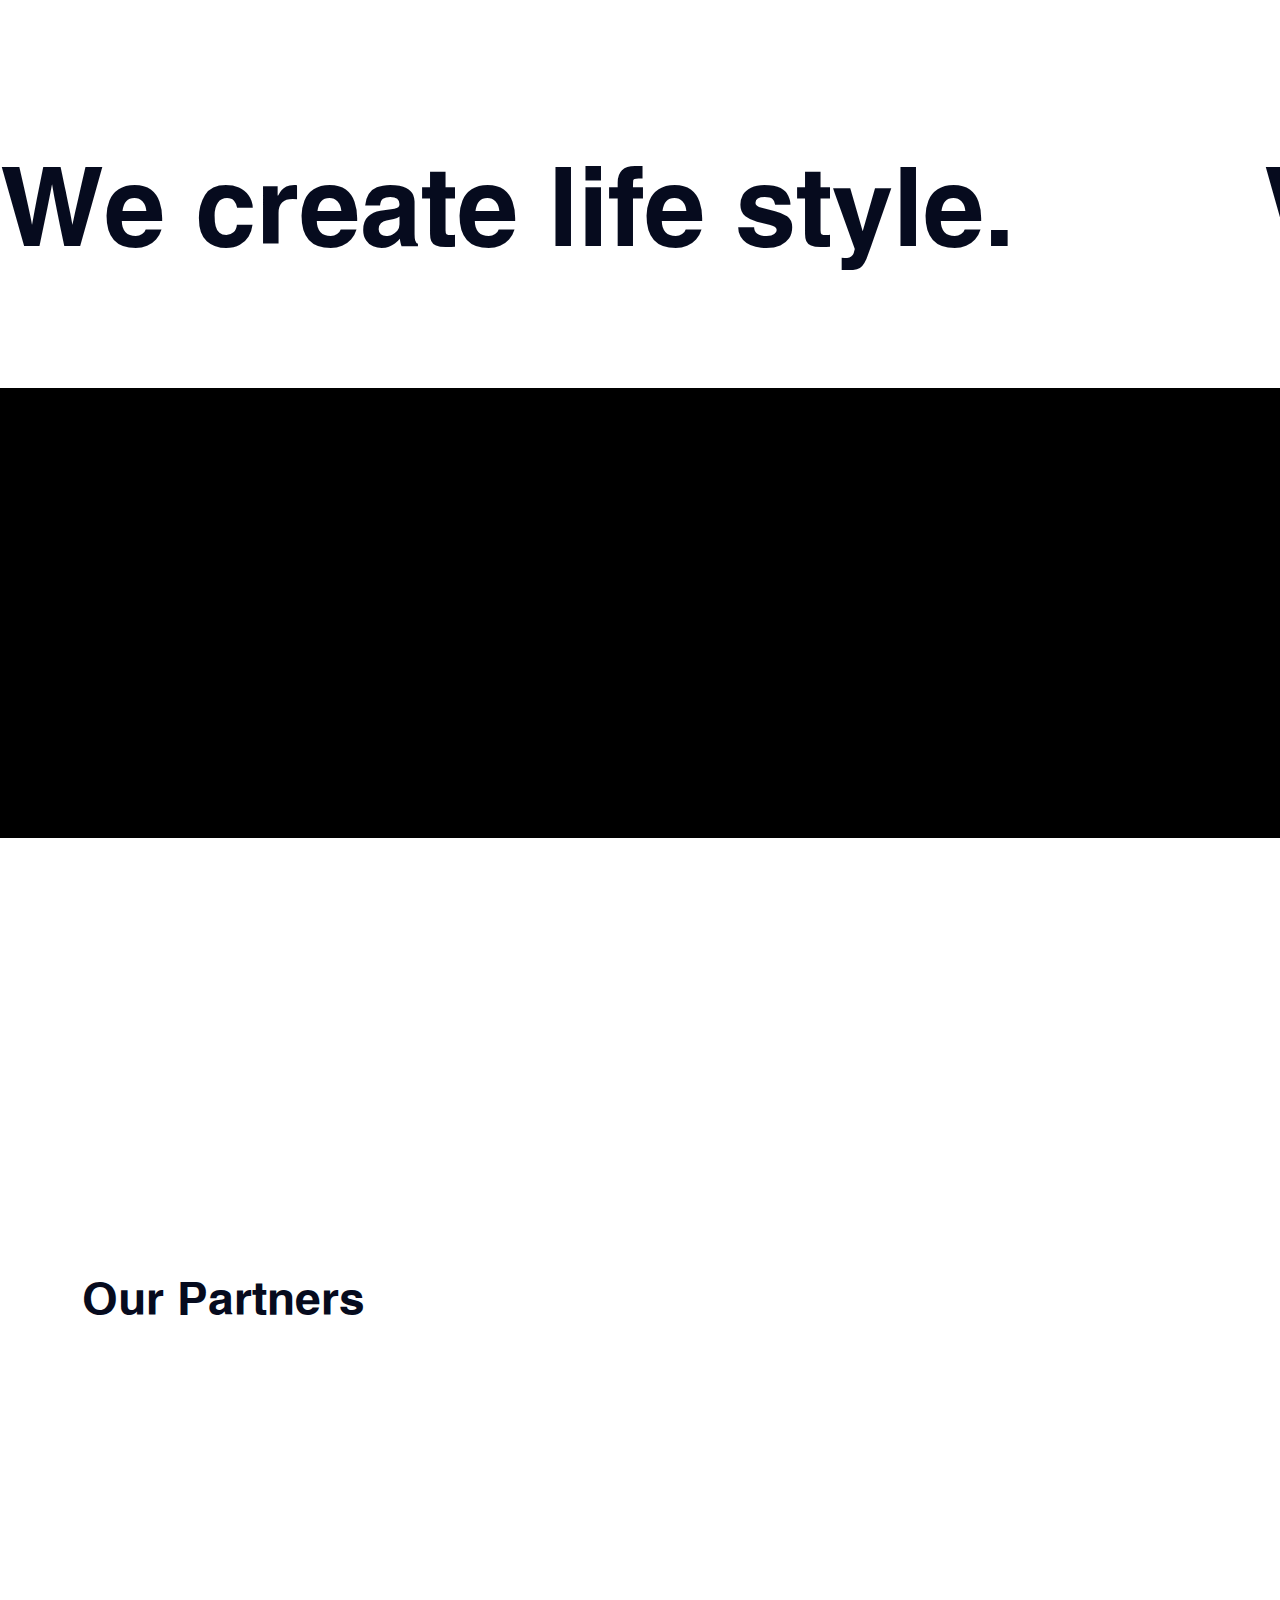
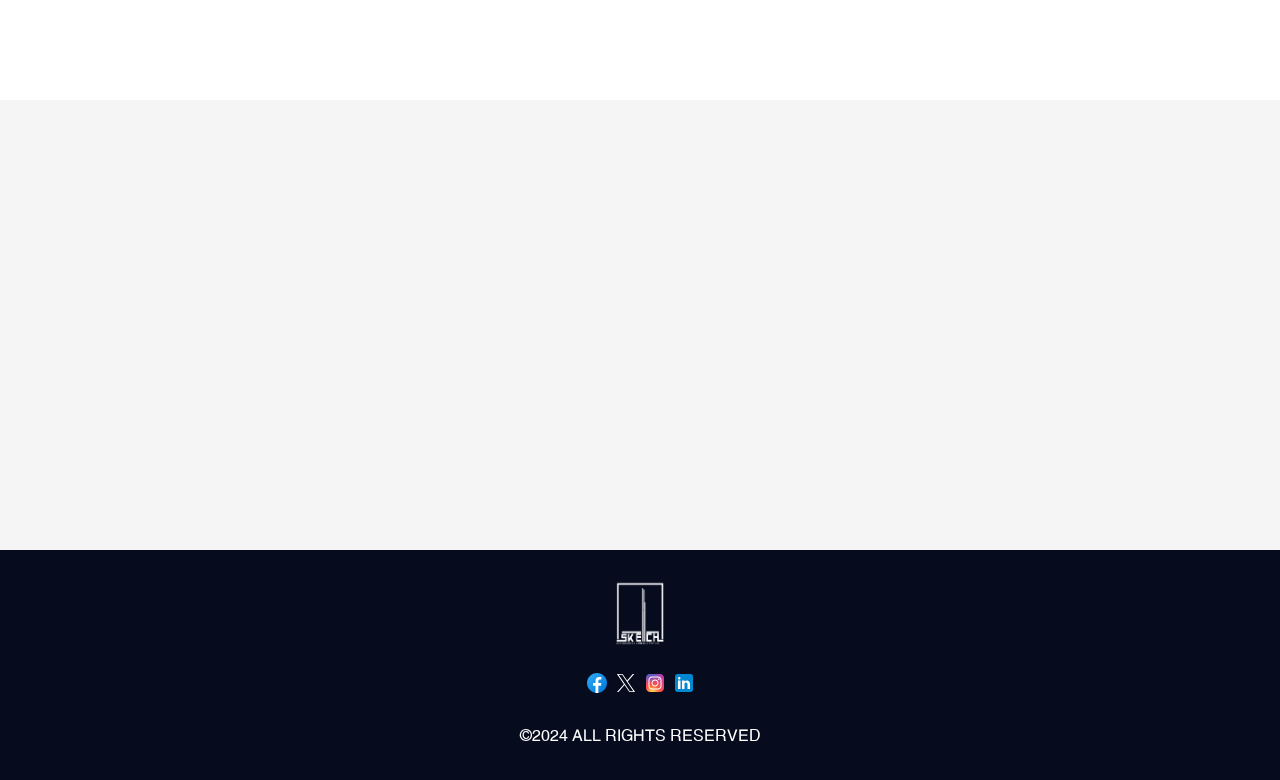
==== commit 0609256e: "fix: new updates" ====
--- a/about.html
+++ b/about.html
@@ -64,14 +64,14 @@
                     <path fill="none" fill-rule="nonzero" stroke="currentColor" stroke-width="2"
                         d="M376.98 63.08c22.08 0 39.72 4.8 52.92 14.4 13.2 9.6 22.68 22.44 28.44 38.52 5.76 16.08 8.64 33.6 8.64 52.56h0v9H334.86c0 15.36 4.08 27 12.24 34.92 7.92 8.16 19.08 12.24 33.48 12.24 7.44 0 14.28-2.04 20.52-6.12s10.2-9 11.88-14.76h51.84c-4.08 13.44-10.08 24.48-18 33.12-8.16 9.12-17.88 16.08-29.16 20.88-11.76 4.8-24.12 7.2-37.08 7.2-63.84 0-95.76-34.92-95.76-104.76 0-16.56 3.12-32.4 9.36-47.52 6.24-15.12 16.32-27.12 30.24-36 14.16-9.12 31.68-13.68 52.56-13.68zM81.06 1.16l46.44 204.12L174.66 1.16h78.12V260h-50.76V43.28l-.72.72-47.88 216h-53.28L52.98 43.28l-.72.72v216H1.5V1.16h79.56zm295.2 103.32c-22.56 0-35.64 13.68-39.24 41.04h78.12c-.96-12.24-5.04-22.32-12.24-30.24-7.2-7.2-16.08-10.8-26.64-10.8zM550.86 260V150.2c0-12 3.12-22.44 9.36-31.32 6.24-8.64 16.2-12.96 29.88-12.96 14.4 0 23.52 3.36 27.36 10.08 3.84 6.72 5.76 16.08 5.76 28.08V260h50.76V127.16c0-13.44-2.64-24.96-7.92-34.56-5.28-9.36-12.96-16.68-23.04-21.96-10.32-5.04-22.32-7.56-36-7.56-25.92 0-45.36 11.04-58.32 33.12V68.12h-48.6V260h50.76zm235.44 5.04c12.96 0 24.24-2.64 33.84-7.92 9.6-5.28 18-13.2 25.2-23.76V260h47.88V68.12h-50.04V179c0 10.56-1.92 18.96-5.76 25.2-3.84 6.72-8.88 11.4-15.12 14.04-6.48 2.88-12.6 4.32-18.36 4.32-21.6 0-32.4-11.88-32.4-35.64V68.12h-50.76v126.36c0 23.04 6 40.56 18 52.56s27.84 18 47.52 18z" />
                 </svg> -->
-                <svg width="895" height="267" viewBox="0 0 895 267" xmlns="http://www.w3.org/2000/svg">
+                <!-- <svg width="895" height="267" viewBox="0 0 895 267" xmlns="http://www.w3.org/2000/svg">
                     <g id="svgGroup" stroke-linecap="round" fill-rule="evenodd" font-size="9pt" stroke="#2f2f2f"
                         stroke-width="2" fill="none" style="stroke:#2f2f2f;stroke-width:2;fill:none">
                         <path
                             d="M 0 204.3 L 14.4 180.3 Q 25.2 189.3 38.7 195 A 70.045 70.045 0 0 0 54.811 199.53 A 96.354 96.354 0 0 0 70.2 200.7 A 83.943 83.943 0 0 0 83.842 199.661 Q 96.082 197.641 104.4 191.7 A 30.84 30.84 0 0 0 112.789 182.985 Q 116.737 176.667 116.984 168.497 A 36.348 36.348 0 0 0 117 167.4 A 35.819 35.819 0 0 0 115.988 158.722 A 29.449 29.449 0 0 0 113.4 151.95 A 24.291 24.291 0 0 0 109.799 146.982 Q 105.959 142.806 99.45 138.75 A 96.313 96.313 0 0 0 92.029 134.616 Q 82.819 129.956 69 124.8 Q 53.712 118.855 42.783 112.834 A 118.487 118.487 0 0 1 34.5 107.85 Q 22.557 99.935 16.914 89.962 A 39.908 39.908 0 0 1 16.05 88.35 A 50 50 0 0 1 11.488 74.335 A 68.784 68.784 0 0 1 10.5 62.4 Q 10.5 47.4 18.75 35.25 Q 27 23.1 43.05 15.75 A 76.673 76.673 0 0 1 60.75 10.245 Q 70.478 8.4 81.9 8.4 Q 100.5 8.4 115.35 12.15 Q 130.2 15.9 144.3 22.8 L 133.8 47.1 A 94.487 94.487 0 0 0 121.423 41.044 A 125.058 125.058 0 0 0 109.95 37.05 Q 96.3 33 81.3 33 Q 67.372 33 57.601 36.86 A 37.849 37.849 0 0 0 50.1 40.8 A 29.705 29.705 0 0 0 43.61 46.694 A 22.078 22.078 0 0 0 38.7 60.9 A 31.393 31.393 0 0 0 39.577 68.465 A 25.685 25.685 0 0 0 42 74.7 Q 45.167 80.458 54.274 85.94 A 70.508 70.508 0 0 0 55.05 86.4 A 99.009 99.009 0 0 0 61.698 89.917 Q 70.589 94.238 84.3 99.3 A 243.685 243.685 0 0 1 99.235 105.388 Q 106.533 108.667 112.539 112.066 A 106.51 106.51 0 0 1 121.35 117.6 Q 135 127.2 140.7 138.45 A 52.736 52.736 0 0 1 145.924 156.038 A 66.466 66.466 0 0 1 146.4 164.1 A 65.131 65.131 0 0 1 144.398 180.602 A 51.314 51.314 0 0 1 136.65 197.4 Q 126.9 211.2 109.65 218.4 A 91.564 91.564 0 0 1 87.421 224.412 A 120.082 120.082 0 0 1 70.2 225.6 A 142.1 142.1 0 0 1 46.873 223.762 A 114.147 114.147 0 0 1 30.3 219.75 A 114.617 114.617 0 0 1 14.2 213.203 A 85.298 85.298 0 0 1 0 204.3 Z M 789.6 222 L 762.6 222 L 762.6 0 L 789.6 0 L 789.6 90.9 Q 798 78.6 810.9 70.5 Q 823.8 62.4 841.2 62.4 Q 861.361 62.4 873.736 71.673 A 39.78 39.78 0 0 1 880.65 78.3 Q 893.025 93.377 893.665 117.626 A 101.292 101.292 0 0 1 893.7 120.3 L 893.7 222 L 866.7 222 L 866.7 123.3 A 58.872 58.872 0 0 0 865.693 112.077 Q 863.897 102.834 858.9 96.3 Q 851.1 86.1 837 86.1 A 39.689 39.689 0 0 0 816.86 91.699 A 52.757 52.757 0 0 0 810.75 95.85 Q 798.3 105.6 789.6 118.8 L 789.6 222 Z M 311.7 207 L 293.1 225 L 212.4 141.9 L 212.4 222 L 185.4 222 L 185.4 0 L 212.4 0 L 212.4 126.9 L 282.9 63 L 298.5 80.1 L 238.2 133.5 L 311.7 207 Z M 465 155.1 L 355.8 155.1 A 72.264 72.264 0 0 0 359.217 170.175 Q 362.787 180.362 369.424 187.573 A 44.941 44.941 0 0 0 371.1 189.3 A 42.432 42.432 0 0 0 393.975 200.732 A 60.064 60.064 0 0 0 404.4 201.6 Q 417.9 201.6 428.7 198.75 Q 439.5 195.9 449.4 191.4 L 455.7 214.5 A 122.309 122.309 0 0 1 442.696 219.378 A 155.589 155.589 0 0 1 431.4 222.45 A 116.743 116.743 0 0 1 416.125 224.908 A 156.075 156.075 0 0 1 401.1 225.6 A 84.953 84.953 0 0 1 377.862 222.584 A 63.325 63.325 0 0 1 347.85 204.15 A 70.564 70.564 0 0 1 332.235 175.53 Q 328.2 161.536 328.2 144 A 106.076 106.076 0 0 1 330.698 120.535 A 86.52 86.52 0 0 1 337.05 102.15 Q 345.9 83.7 361.8 73.05 A 63.145 63.145 0 0 1 392.578 62.635 A 78.616 78.616 0 0 1 398.7 62.4 A 85.661 85.661 0 0 1 415.111 63.888 Q 427.001 66.209 436.05 72.15 Q 450.9 81.9 458.4 98.4 A 84.555 84.555 0 0 1 465.678 127.991 A 100.303 100.303 0 0 1 465.9 134.7 A 225.611 225.611 0 0 1 465.028 154.79 A 208.279 208.279 0 0 1 465 155.1 Z M 507.9 168.3 L 507.9 95.1 L 480.9 95.1 L 480.9 71.7 L 508.5 71.7 L 514.2 22.5 L 534.9 22.5 L 534.9 71.7 L 578.1 71.7 L 578.1 95.1 L 534.9 95.1 L 534.9 170.4 A 64.676 64.676 0 0 0 535.403 178.789 Q 536.605 187.937 540.671 192.992 A 16.669 16.669 0 0 0 542.25 194.7 Q 549.6 201.6 559.8 201.6 Q 567.3 201.6 574.05 199.2 Q 580.8 196.8 586.5 193.5 L 594 215.1 A 55.638 55.638 0 0 1 589.145 217.668 Q 586.74 218.804 583.903 219.924 A 130.095 130.095 0 0 1 577.8 222.15 Q 567.6 225.6 556.5 225.6 A 54.98 54.98 0 0 1 540.954 223.512 A 41.802 41.802 0 0 1 520.95 210.75 Q 510.023 198.315 508.245 176.941 A 104.332 104.332 0 0 1 507.9 168.3 Z M 728.7 71.7 L 720.6 94.5 A 91.265 91.265 0 0 0 711.887 90.673 A 70.259 70.259 0 0 0 704.55 88.35 A 61.629 61.629 0 0 0 695.422 86.773 A 79.064 79.064 0 0 0 687.6 86.4 A 47.668 47.668 0 0 0 665.842 91.328 A 48.396 48.396 0 0 0 652.35 101.55 A 50.206 50.206 0 0 0 640.452 123.612 Q 638.1 132.553 638.1 143.4 A 75.576 75.576 0 0 0 640.215 161.58 A 64.351 64.351 0 0 0 644.1 172.8 A 55.691 55.691 0 0 0 652.83 186.532 A 48.826 48.826 0 0 0 660.75 193.8 Q 671.4 201.6 685.8 201.6 Q 695.296 201.6 702.503 199.831 A 45.239 45.239 0 0 0 705.3 199.05 Q 713.368 196.51 722.627 191.737 A 150.869 150.869 0 0 0 722.7 191.7 L 731.1 214.5 A 85.612 85.612 0 0 1 717.249 220.52 A 102.872 102.872 0 0 1 710.25 222.6 Q 698.88 225.553 684.459 225.599 A 143.343 143.343 0 0 1 684 225.6 A 80.41 80.41 0 0 1 662.884 222.931 A 66.224 66.224 0 0 1 645.15 215.25 Q 628.5 204.9 619.5 186.45 Q 610.5 168 610.5 144 A 96.11 96.11 0 0 1 614.441 116.148 A 86.395 86.395 0 0 1 619.65 102.9 Q 628.8 84.3 645.9 73.35 A 69.202 69.202 0 0 1 674.904 63.087 A 88.825 88.825 0 0 1 686.1 62.4 Q 699.3 62.4 709.35 64.8 Q 719.4 67.2 728.7 71.7 Z M 355.5 133.2 L 441 133.2 A 73.066 73.066 0 0 0 439.787 119.444 Q 437.282 106.388 429.6 98.1 A 37.465 37.465 0 0 0 408.718 86.773 A 55.185 55.185 0 0 0 398.1 85.8 A 40.741 40.741 0 0 0 382.765 88.605 A 37.572 37.572 0 0 0 369.3 97.95 A 45.495 45.495 0 0 0 360.478 112.017 Q 357.948 118.197 356.558 125.762 A 96.063 96.063 0 0 0 355.5 133.2 Z"
                             vector-effect="non-scaling-stroke" />
                     </g>
-                </svg>
+                </svg> -->
             </div>
             <div class="vlt-nav-table">
                 <div class="vlt-nav-row position-absolute start-0 end-0">
@@ -91,7 +91,7 @@
                     <div class="container">
                         <div class="d-flex justify-content-between">
                             <a class="vlt-navbar-logo d-flex align-items-center" href="index.html">
-                                <img src="assets/img/logo-white.png" alt="" style="width: 180px;" loading="lazy">
+                                <img src="assets/img/logo-white.png" alt="" style="width: 250px;" loading="lazy">
                             </a>
                             <div class="vlt-nav--fullscreen__navigation">
                                 <!--Navigation-->
@@ -114,9 +114,9 @@
                                 </ul>
                             </div>
                             <div class="vlt-nav--fullscreen__footer pb-0">
-                                <div class="d-flex flex-column justify-content-between align-items-end h-100">
+                                <div class="d-flex flex-column justify-content-between h-100">
                                     <!--Widget-->
-                                    <div class="vlt-widget vlt-widget--socials">
+                                    <div class="vlt-widget vlt-widget--socials d-flex flex-column">
                                         <a class="vlt-social-icon vlt-social-icon--style-1" href="#">
                                             <svg xmlns="http://www.w3.org/2000/svg" x="0px" y="0px" width="24"
                                                 height="24" viewBox="0 0 48 48">
@@ -232,11 +232,11 @@
             </div>
         </header>
         <nav class="vlt-nav vlt-nav--fullscreen vlt-nav--fullscreen-dark" data-submenu-effect="style-1">
-            <div class="vlt-nav--fullscreen__mask"><svg xmlns="http://www.w3.org/2000/svg" width="895" height="267">
+            <!-- <div class="vlt-nav--fullscreen__mask"><svg xmlns="http://www.w3.org/2000/svg" width="895" height="267">
                     <path fill="none" fill-rule="nonzero" stroke="currentColor" stroke-width="2"
                         d="M376.98 63.08c22.08 0 39.72 4.8 52.92 14.4 13.2 9.6 22.68 22.44 28.44 38.52 5.76 16.08 8.64 33.6 8.64 52.56h0v9H334.86c0 15.36 4.08 27 12.24 34.92 7.92 8.16 19.08 12.24 33.48 12.24 7.44 0 14.28-2.04 20.52-6.12s10.2-9 11.88-14.76h51.84c-4.08 13.44-10.08 24.48-18 33.12-8.16 9.12-17.88 16.08-29.16 20.88-11.76 4.8-24.12 7.2-37.08 7.2-63.84 0-95.76-34.92-95.76-104.76 0-16.56 3.12-32.4 9.36-47.52 6.24-15.12 16.32-27.12 30.24-36 14.16-9.12 31.68-13.68 52.56-13.68zM81.06 1.16l46.44 204.12L174.66 1.16h78.12V260h-50.76V43.28l-.72.72-47.88 216h-53.28L52.98 43.28l-.72.72v216H1.5V1.16h79.56zm295.2 103.32c-22.56 0-35.64 13.68-39.24 41.04h78.12c-.96-12.24-5.04-22.32-12.24-30.24-7.2-7.2-16.08-10.8-26.64-10.8zM550.86 260V150.2c0-12 3.12-22.44 9.36-31.32 6.24-8.64 16.2-12.96 29.88-12.96 14.4 0 23.52 3.36 27.36 10.08 3.84 6.72 5.76 16.08 5.76 28.08V260h50.76V127.16c0-13.44-2.64-24.96-7.92-34.56-5.28-9.36-12.96-16.68-23.04-21.96-10.32-5.04-22.32-7.56-36-7.56-25.92 0-45.36 11.04-58.32 33.12V68.12h-48.6V260h50.76zm235.44 5.04c12.96 0 24.24-2.64 33.84-7.92 9.6-5.28 18-13.2 25.2-23.76V260h47.88V68.12h-50.04V179c0 10.56-1.92 18.96-5.76 25.2-3.84 6.72-8.88 11.4-15.12 14.04-6.48 2.88-12.6 4.32-18.36 4.32-21.6 0-32.4-11.88-32.4-35.64V68.12h-50.76v126.36c0 23.04 6 40.56 18 52.56s27.84 18 47.52 18z" />
                 </svg>
-            </div>
+            </div> -->
             <div class="vlt-nav-table">
                 <div class="vlt-nav-row">
                     <div class="vlt-nav--fullscreen__header">
@@ -340,6 +340,116 @@
                 <div class="vlt-gap-150"></div>
             </section>
             <!--Section-->
+            <section class="jarallax has-white-color"><img class="jarallax-img" src="assets/img/counter-background.png"
+                    alt="" loading="lazy">
+                <div class="container">
+                    <div class="row justify-content-between">
+                        <div class="col-6 col-md-4">
+                            <div class="vlt-gap-70"></div>
+                            <!--Animated block-->
+                            <div class="vlt-animated-block" data-aos="fade" data-aos-delay="0">
+                                <!--Counter up-->
+                                <div class="vlt-counter-up vlt-counter-up--style-3" data-animation-speed="1000"
+                                    data-delimiter="">
+                                    <div class="vlt-counter-up__icon"><i class="icon-case"></i></div>
+                                    <div class="vlt-counter-up__counter">138</div>
+                                    <h5 class="vlt-counter-up__title">Projects
+                                    </h5>
+                                </div>
+                            </div>
+                        </div>
+                        <div class="col-6 col-md-4">
+                            <div class="vlt-gap-70"></div>
+                            <!--Animated block-->
+                            <div class="vlt-animated-block" data-aos="fade" data-aos-delay="100">
+                                <!--Counter up-->
+                                <div class="vlt-counter-up vlt-counter-up--style-3" data-animation-speed="1000"
+                                    data-delimiter="">
+                                    <div class="vlt-counter-up__icon"><i class="icon-star"></i></div>
+                                    <div class="vlt-counter-up__counter">12</div>
+                                    <h5 class="vlt-counter-up__title">Years
+                                    </h5>
+                                </div>
+                            </div>
+                        </div>
+                        <div class="col-6 col-md-4">
+                            <div class="vlt-gap-70"></div>
+                            <!--Animated block-->
+                            <div class="vlt-animated-block" data-aos="fade" data-aos-delay="200">
+                                <!--Counter up-->
+                                <div class="vlt-counter-up vlt-counter-up--style-3" data-animation-speed="1000"
+                                    data-delimiter="">
+                                    <div class="vlt-counter-up__icon"><i class="icon-heart-2"></i></div>
+                                    <div class="vlt-counter-up__counter">116</div>
+                                    <h5 class="vlt-counter-up__title">Clients
+                                    </h5>
+                                </div>
+                            </div>
+                        </div>
+                        <div class="col-6 col-md-4">
+                            <div class="vlt-gap-70"></div>
+                            <!--Animated block-->
+                            <div class="vlt-animated-block" data-aos="fade" data-aos-delay="300">
+                                <!--Counter up-->
+                                <div class="vlt-counter-up vlt-counter-up--style-3" data-animation-speed="1000"
+                                    data-delimiter="">
+                                    <div class="vlt-counter-up__icon"><i class="icon-reward"></i></div>
+                                    <div class="vlt-counter-up__counter">17</div>
+                                    <h5 class="vlt-counter-up__title">Awards
+                                    </h5>
+                                </div>
+                            </div>
+                        </div>
+                        <div class="col-6 col-md-4">
+                            <div class="vlt-gap-70"></div>
+                            <!--Animated block-->
+                            <div class="vlt-animated-block" data-aos="fade" data-aos-delay="200">
+                                <!--Counter up-->
+                                <div class="vlt-counter-up vlt-counter-up--style-3" data-animation-speed="1000"
+                                    data-delimiter="">
+                                    <div class="vlt-counter-up__icon"><i class="icon-heart-2"></i></div>
+                                    <div class="vlt-counter-up__counter">116</div>
+                                    <h5 class="vlt-counter-up__title">Clients
+                                    </h5>
+                                </div>
+                            </div>
+                        </div>
+                        <div class="col-6 col-md-4">
+                            <div class="vlt-gap-70"></div>
+                            <!--Animated block-->
+                            <div class="vlt-animated-block" data-aos="fade" data-aos-delay="0">
+                                <!--Counter up-->
+                                <div class="vlt-counter-up vlt-counter-up--style-3" data-animation-speed="1000"
+                                    data-delimiter="">
+                                    <div class="vlt-counter-up__icon"><i class="icon-case"></i></div>
+                                    <div class="vlt-counter-up__counter">138</div>
+                                    <h5 class="vlt-counter-up__title">Projects
+                                    </h5>
+                                </div>
+                            </div>
+                        </div>
+                    </div>
+                </div>
+                <div class="vlt-gap-70"></div>
+            </section>
+            <section>
+                <div class="vlt-gap-120"></div>
+                <div class="container-fluid p-0">
+                    <strong class="fz-5 lh-0 has-black-color" data-marquee="">
+                        <span data-marquee-text="We create life style.">
+                            We create life style.
+                        </span>
+                        <span data-marquee-text="We create life style.">
+                            We create life style.
+                        </span>
+                        <span data-marquee-text="We create life style.">
+                            We create life style.
+                        </span>
+                    </strong>
+                </div>
+                <div class="vlt-gap-120"></div>
+            </section>
+            <!--Section-->
             <section class="jarallax has-gray-color">
                 <img class="jarallax-img" src="assets/img/careers-single-background.png" alt="" loading="lazy">
                 <div class="vlt-gap-120"></div>
@@ -421,6 +531,11 @@
                 <div class="vlt-gap-50"></div>
                 <div class="container">
                     <div class="row">
+                        <div class="col-12">
+                            <div class="vlt-section-title vlt-section-title--style-1">
+                                <h2 class="vlt-section-title__title">Our Partners</h2>
+                            </div>
+                        </div>
                         <div class="col-sm-6 col-md-3">
                             <div class="vlt-gap-70"></div>
                             <!--Animated block-->
@@ -512,116 +627,6 @@
                     </div>
                 </div>
                 <div class="vlt-gap-120"></div>
-            </section>
-            <section>
-                <!-- <div class="vlt-gap-150"></div> -->
-                <div class="container-fluid p-0">
-                    <strong class="fz-5 lh-0 has-black-color" data-marquee="">
-                        <span data-marquee-text="Extensive experience in designing and implementing projects.">
-                            Extensive experience in designing and implementing projects.
-                        </span>
-                        <span data-marquee-text="Extensive experience in designing and implementing projects.">
-                            Extensive experience in designing and implementing projects.
-                        </span>
-                        <span data-marquee-text="Extensive experience in designing and implementing projects.">
-                            Extensive experience in designing and implementing projects.
-                        </span>
-                    </strong>
-                </div>
-                <div class="vlt-gap-120"></div>
-            </section>
-            <!--Section-->
-            <section class="jarallax has-white-color"><img class="jarallax-img" src="assets/img/counter-background.png"
-                    alt="" loading="lazy">
-                <div class="container">
-                    <div class="row justify-content-between">
-                        <div class="col-6 col-md-4">
-                            <div class="vlt-gap-70"></div>
-                            <!--Animated block-->
-                            <div class="vlt-animated-block" data-aos="fade" data-aos-delay="0">
-                                <!--Counter up-->
-                                <div class="vlt-counter-up vlt-counter-up--style-3" data-animation-speed="1000"
-                                    data-delimiter="">
-                                    <div class="vlt-counter-up__icon"><i class="icon-case"></i></div>
-                                    <div class="vlt-counter-up__counter">138</div>
-                                    <h5 class="vlt-counter-up__title">Projects
-                                    </h5>
-                                </div>
-                            </div>
-                        </div>
-                        <div class="col-6 col-md-4">
-                            <div class="vlt-gap-70"></div>
-                            <!--Animated block-->
-                            <div class="vlt-animated-block" data-aos="fade" data-aos-delay="100">
-                                <!--Counter up-->
-                                <div class="vlt-counter-up vlt-counter-up--style-3" data-animation-speed="1000"
-                                    data-delimiter="">
-                                    <div class="vlt-counter-up__icon"><i class="icon-star"></i></div>
-                                    <div class="vlt-counter-up__counter">12</div>
-                                    <h5 class="vlt-counter-up__title">Years
-                                    </h5>
-                                </div>
-                            </div>
-                        </div>
-                        <div class="col-6 col-md-4">
-                            <div class="vlt-gap-70"></div>
-                            <!--Animated block-->
-                            <div class="vlt-animated-block" data-aos="fade" data-aos-delay="200">
-                                <!--Counter up-->
-                                <div class="vlt-counter-up vlt-counter-up--style-3" data-animation-speed="1000"
-                                    data-delimiter="">
-                                    <div class="vlt-counter-up__icon"><i class="icon-heart-2"></i></div>
-                                    <div class="vlt-counter-up__counter">116</div>
-                                    <h5 class="vlt-counter-up__title">Clients
-                                    </h5>
-                                </div>
-                            </div>
-                        </div>
-                        <div class="col-6 col-md-4">
-                            <div class="vlt-gap-70"></div>
-                            <!--Animated block-->
-                            <div class="vlt-animated-block" data-aos="fade" data-aos-delay="300">
-                                <!--Counter up-->
-                                <div class="vlt-counter-up vlt-counter-up--style-3" data-animation-speed="1000"
-                                    data-delimiter="">
-                                    <div class="vlt-counter-up__icon"><i class="icon-reward"></i></div>
-                                    <div class="vlt-counter-up__counter">17</div>
-                                    <h5 class="vlt-counter-up__title">Awards
-                                    </h5>
-                                </div>
-                            </div>
-                        </div>
-                        <div class="col-6 col-md-4">
-                            <div class="vlt-gap-70"></div>
-                            <!--Animated block-->
-                            <div class="vlt-animated-block" data-aos="fade" data-aos-delay="200">
-                                <!--Counter up-->
-                                <div class="vlt-counter-up vlt-counter-up--style-3" data-animation-speed="1000"
-                                    data-delimiter="">
-                                    <div class="vlt-counter-up__icon"><i class="icon-heart-2"></i></div>
-                                    <div class="vlt-counter-up__counter">116</div>
-                                    <h5 class="vlt-counter-up__title">Clients
-                                    </h5>
-                                </div>
-                            </div>
-                        </div>
-                        <div class="col-6 col-md-4">
-                            <div class="vlt-gap-70"></div>
-                            <!--Animated block-->
-                            <div class="vlt-animated-block" data-aos="fade" data-aos-delay="0">
-                                <!--Counter up-->
-                                <div class="vlt-counter-up vlt-counter-up--style-3" data-animation-speed="1000"
-                                    data-delimiter="">
-                                    <div class="vlt-counter-up__icon"><i class="icon-case"></i></div>
-                                    <div class="vlt-counter-up__counter">138</div>
-                                    <h5 class="vlt-counter-up__title">Projects
-                                    </h5>
-                                </div>
-                            </div>
-                        </div>
-                    </div>
-                </div>
-                <div class="vlt-gap-70"></div>
             </section>
             <!--Section-->
             <section class="position-relative has-black-color has-extra-light-gray-background-color">
@@ -644,10 +649,14 @@
     <!--Footer-->
     <footer class="vlt-footer vlt-footer--style-1 vlt-footer--fixed">
         <div class="container">
-            <div class="row row-cols-1 row-cols-md-2 align-items-center">
-                <div class="col mb-3 mb-md-0">
+            <div class="row">
+                <div class="col text-center">
                     <!--Widget-->
-                    <div class="vlt-widget vlt-widget--socials text-center text-md-start">
+                    <!--Widget-->
+                    <div class="vlt-widget vlt-widget--socials mb-4">
+                        <img src="assets/img/logo-white.png" alt="logo" width="50px">
+                    </div>
+                    <div class="vlt-widget vlt-widget--socials mb-2 mt-0">
                         <a class="vlt-social-icon vlt-social-icon--style-1" href="#">
                             <svg xmlns="http://www.w3.org/2000/svg" x="0px" y="0px" width="24" height="24"
                                 viewBox="0 0 48 48">
@@ -718,17 +727,10 @@
                             </svg>
                         </a>
                     </div>
-                </div>
-                <!-- <div class="col">
-                    <div class="vlt-widget vlt-widget--text vlt-widget--white">
-                        <p class="mb-2">Sketch, UAE</p>
-                        <p class="mb-2">Sketch, KSA</p>
-                    </div>
-                </div> -->
-                <div class="col text-center text-md-end">
                     <!--Widget-->
-                    <div class="vlt-widget vlt-widget--text vlt-widget--white"><a
-                            href="mailto:hello@Sketch.com">info@Sketch.com</a></div>
+                    <div class="vlt-widget--text vlt-widget--white">
+                        <p>©2024 ALL RIGHTS RESERVED</p>
+                    </div>
                 </div>
             </div>
         </div>
@@ -746,7 +748,7 @@
     <script src="assets/vendors/jquery-3.5.1.min.js"></script>
     <script src="assets/scripts/vlt-plugins.min.js"></script>
     <script src="assets/scripts/vlt-helpers.js"></script>
-    <script src="assets/scripts/vlt-controllers.min.js"></script>
+    <script src="assets/scripts/vlt-controllers.js"></script>
     <script src="assets/scripts/custom.js"></script>
 </body>
 
--- a/assets/css/vlt-main.css
+++ b/assets/css/vlt-main.css
@@ -524,8 +524,8 @@
 .vlt-widget--tagcloud a:hover,
 .vlt-single-post__footer .vlt-post-tags a:hover {
     color: #fff;
-    border-color: #101010;
-    background-color: #101010;
+    border-color: #060B1E;
+    background-color: #060B1E;
 }
 
 .vlt-nav--offcanvas__navigation ul.sf-menu,
@@ -547,7 +547,7 @@
     font-weight: 700;
     line-height: 2;
 
-    color: #101010;
+    color: #060B1E;
 }
 
 .vlt-nav--offcanvas__navigation ul.sf-menu>li>a::after,
@@ -626,11 +626,11 @@
 }
 
 .has-black-color {
-    color: #101010;
+    color: #060B1E;
 }
 
 .has-black-background-color {
-    background-color: #101010;
+    background-color: #060B1E;
 }
 
 .has-light-gray-color {
@@ -1468,7 +1468,7 @@
 
     padding: 90px;
 
-    background-color: #101010;
+    background-color: #060B1E;
     background-image: url(../img/root/architecture-shape.png);
     background-repeat: no-repeat;
     background-position: top right;
@@ -1485,17 +1485,17 @@
 -------------------------------------------- */
 ::-moz-selection {
     color: #fff;
-    background-color: #101010;
+    background-color: #060B1E;
 }
 
 ::selection {
     color: #fff;
-    background-color: #101010;
+    background-color: #060B1E;
 }
 
 ::-moz-selection {
     color: #fff;
-    background-color: #101010;
+    background-color: #060B1E;
 }
 
 /* BODY
@@ -1591,7 +1591,7 @@
     margin: 0;
     padding: 0;
 
-    color: #101010;
+    color: #060B1E;
 }
 
 h1 i,
@@ -1654,7 +1654,7 @@
     margin: 0;
     padding: 25px 0 25px 40px;
 
-    color: #101010;
+    color: #060B1E;
     border-left: 3px solid #2D3250;
 }
 
@@ -1714,7 +1714,7 @@
     -ms-user-select: none;
     user-select: none;
 
-    color: #101010;
+    color: #060B1E;
 }
 
 input[type='text'],
@@ -1738,7 +1738,7 @@
     -webkit-transition: all 300ms;
     transition: all 300ms;
 
-    color: #101010;
+    color: #060B1E;
     border: none;
     border-bottom: 1px solid #d6d6d6;
     outline: none;
@@ -1777,7 +1777,7 @@
 textarea.placeholder,
 select.placeholder {
     opacity: 1;
-    color: #101010;
+    color: #060B1E;
 }
 
 input[type='text']:-moz-placeholder,
@@ -1791,7 +1791,7 @@
 textarea:-moz-placeholder,
 select:-moz-placeholder {
     opacity: 1;
-    color: #101010;
+    color: #060B1E;
 }
 
 input[type='text']::-moz-placeholder,
@@ -1805,7 +1805,7 @@
 textarea::-moz-placeholder,
 select::-moz-placeholder {
     opacity: 1;
-    color: #101010;
+    color: #060B1E;
 }
 
 input[type='text']:-ms-input-placeholder,
@@ -1819,7 +1819,7 @@
 textarea:-ms-input-placeholder,
 select:-ms-input-placeholder {
     opacity: 1;
-    color: #101010;
+    color: #060B1E;
 }
 
 input[type='text']::-webkit-input-placeholder,
@@ -1833,7 +1833,7 @@
 textarea::-webkit-input-placeholder,
 select::-webkit-input-placeholder {
     opacity: 1;
-    color: #101010;
+    color: #060B1E;
 }
 
 input[type='text']:focus.placeholder,
@@ -1973,7 +1973,7 @@
     font-size: 18px;
     font-weight: 700;
 
-    color: #101010;
+    color: #060B1E;
 }
 
 dl dd {
@@ -2024,7 +2024,7 @@
 
     width: 100%;
 
-    color: #101010;
+    color: #060B1E;
 }
 
 .vlt-header--default.vlt-header--opaque,
@@ -2115,7 +2115,7 @@
 
 .vlt-header--dark .vlt-navbar,
 .vlt-header--dark .vlt-navbar.vlt-navbar--solid {
-    background-color: #101010;
+    background-color: #060B1E;
 }
 
 .vlt-navbar.vlt-navbar--transparent-always {
@@ -2176,7 +2176,7 @@
 }
 
 .vlt-navbar.vlt-navbar--white-text-on-top.vlt-navbar--solid {
-    color: #101010;
+    color: #060B1E;
 }
 
 .vlt-header--dark .vlt-navbar.vlt-navbar--white-text-on-top.vlt-navbar--solid {
@@ -2184,7 +2184,7 @@
 }
 
 .vlt-navbar.vlt-navbar--white-text-on-top.vlt-navbar--solid .vlt-navbar-logo {
-    color: #101010;
+    color: #060B1E;
 }
 
 .vlt-navbar.vlt-navbar--white-text-on-top.vlt-navbar--solid .vlt-navbar-logo img.black {
@@ -2553,7 +2553,7 @@
     min-width: 290px;
     padding: 30px 0;
 
-    background-color: #101010;
+    background-color: #060B1E;
     -webkit-box-shadow: 0 5px 10px 0 rgba(16, 16, 16, .05);
     box-shadow: 0 5px 10px 0 rgba(16, 16, 16, .05);
 }
@@ -2680,7 +2680,7 @@
 
     min-height: 90px;
 
-    color: #101010;
+    color: #060B1E;
 
     -webkit-box-align: center;
     -webkit-align-items: center;
@@ -2713,7 +2713,7 @@
     -webkit-transition: background-position 500ms;
     transition: background-position 500ms;
 
-    color: #101010;
+    color: #060B1E;
     background-image: -webkit-gradient(linear, right top, left top, from(currentColor), color-stop(50%, currentColor), color-stop(50%, transparent));
     background-image: -webkit-linear-gradient(right, currentColor 0%, currentColor 50%, transparent 50%);
     background-image: linear-gradient(to left, currentColor 0%, currentColor 50%, transparent 50%);
@@ -2729,14 +2729,14 @@
 
 .vlt-nav--creative__navigation ul.sf-menu li:hover>a,
 .vlt-nav--creative__navigation ul.sf-menu li.current-menu-item>a {
-    color: #101010;
+    color: #060B1E;
     background-position: -100% 0;
 }
 
 .vlt-nav--creative__footer {
     padding-bottom: 50px;
 
-    color: #101010;
+    color: #060B1E;
 }
 
 .vlt-nav--creative__footer .vlt-widget~.vlt-widget {
@@ -2746,7 +2746,7 @@
 /* CREATIVE DARK
 -------------------------------------------- */
 .vlt-nav--creative-dark {
-    background-color: #101010;
+    background-color: #060B1E;
 }
 
 .vlt-nav--creative-dark .vlt-nav--creative__navigation ul.sf-menu li a {
@@ -2822,11 +2822,11 @@
 
     cursor: pointer;
 
-    color: #101010;
+    color: #060B1E;
 }
 
 .vlt-nav--offcanvas__sidebar {
-    color: #101010;
+    color: #060B1E;
 }
 
 .vlt-nav--offcanvas__sidebar .vlt-widget~.vlt-widget {
@@ -2840,7 +2840,7 @@
 /* OFFCANVAS DARK
 -------------------------------------------- */
 .vlt-nav--offcanvas-dark {
-    background-color: #101010;
+    background-color: #060B1E;
 }
 
 .vlt-nav--offcanvas-dark .vlt-nav--offcanvas__navigation ul.sf-menu>li a {
@@ -2930,7 +2930,7 @@
 
     min-height: 90px;
 
-    color: #101010;
+    color: #060B1E;
 
     -webkit-box-align: center;
     -webkit-align-items: center;
@@ -2960,7 +2960,7 @@
     font-weight: 700;
     line-height: 1.9;
 
-    color: #101010;
+    color: #060B1E;
 }
 
 @media only screen and (max-width: 767px) {
@@ -3005,7 +3005,7 @@
 .vlt-nav--fullscreen__footer {
     padding-bottom: 50px;
 
-    color: #101010;
+    color: #060B1E;
 }
 
 .vlt-nav--fullscreen__footer .vlt-widget~.vlt-widget {
@@ -3015,7 +3015,7 @@
 /* FULLSCREEN DARK
 -------------------------------------------- */
 .vlt-nav--fullscreen-dark {
-    background-color: #101010;
+    background-color: #060B1E;
 }
 
 .vlt-nav--fullscreen-dark .vlt-nav--fullscreen__mask {
@@ -3149,7 +3149,7 @@
 }
 
 .vlt-nav--slide__sidebar {
-    color: #101010;
+    color: #060B1E;
 }
 
 .vlt-nav--slide__sidebar .vlt-widget~.vlt-widget {
@@ -3167,7 +3167,7 @@
 
     overflow: hidden;
 
-    background-color: #101010;
+    background-color: #060B1E;
 }
 
 .vlt-footer--fixed {
@@ -3374,7 +3374,7 @@
 
     padding: 8px 20px;
 
-    color: #101010;
+    color: #060B1E;
     border: 1px solid #d6d6d6;
     background-color: #fff;
 }
@@ -3389,8 +3389,8 @@
 
 .vlt-comment-item__inner .vlt-comment-reply:hover {
     color: #fff;
-    border: 1px solid #101010;
-    background-color: #101010;
+    border: 1px solid #060B1E;
+    background-color: #060B1E;
 }
 
 .vlt-comment-item__inner .vlt-comment-reply:hover i {
@@ -3499,7 +3499,7 @@
     -webkit-transition: color 300ms;
     transition: color 300ms;
 
-    color: #101010;
+    color: #060B1E;
     border: none;
     background: none;
 }
@@ -3535,7 +3535,7 @@
 .vlt-widget--text .vlt-social-icons {
     margin-top: 25px;
 
-    color: #101010;
+    color: #060B1E;
 }
 
 /* WIDGET RECENT POSTS
@@ -3628,7 +3628,7 @@
     font-size: 16px;
     font-weight: 700;
 
-    color: #101010;
+    color: #060B1E;
 }
 
 .vlt-widget--categories ul {
@@ -3938,7 +3938,7 @@
 .vlt-post--style-1 .vlt-post__footer {
     margin-top: 35px;
 
-    color: #101010;
+    color: #060B1E;
 }
 
 /* STYLE 2
@@ -4155,7 +4155,7 @@
     text-transform: uppercase;
 
     opacity: .5;
-    color: #101010;
+    color: #060B1E;
 }
 
 @media only screen and (max-width: 767px) {
@@ -4210,7 +4210,7 @@
     transition: opacity 300ms;
 
     opacity: .5;
-    color: #101010;
+    color: #060B1E;
 }
 
 @media only screen and (max-width: 767px) {
@@ -4229,7 +4229,7 @@
 /* STYLE 6
 -------------------------------------------- */
 .vlt-post--style-6 .vlt-post__media {
-    background-color: #101010;
+    background-color: #060B1E;
 }
 
 .vlt-post--style-6 .vlt-post__media img {
@@ -4288,7 +4288,7 @@
 }
 
 .vlt-post--style-6 .vlt-post__footer {
-    color: #101010;
+    color: #060B1E;
 }
 
 .vlt-post--style-6 .vlt-post__footer a:hover {
@@ -4313,7 +4313,7 @@
 /* STYLE 7
 -------------------------------------------- */
 .vlt-post--style-7 .vlt-post__media {
-    background-color: #101010;
+    background-color: #060B1E;
 }
 
 .vlt-post--style-7 .vlt-post__media img {
@@ -4377,7 +4377,7 @@
 
     display: inline-block;
 
-    color: #101010;
+    color: #060B1E;
 }
 
 @media only screen and (max-width: 767px) {
@@ -4588,7 +4588,7 @@
 
     height: 100%;
 
-    background-color: #101010;
+    background-color: #060B1E;
 }
 
 .vlt-project-showcase--style-3 .vlt-project-showcase__image {
@@ -4650,7 +4650,7 @@
     height: 200px;
 
     color: #fff;
-    background-color: #101010;
+    background-color: #060B1E;
 
     -webkit-box-align: center;
     -webkit-align-items: center;
@@ -4828,7 +4828,7 @@
 }
 
 .vlt-project-showcase--style-4 .vlt-project-showcase__item[data-brightness='dark'] {
-    background-color: #101010;
+    background-color: #060B1E;
 }
 
 .vlt-project-showcase--style-4 .vlt-project-showcase__background {
@@ -4959,7 +4959,7 @@
 }
 
 .vlt-project-showcase--style-4 .vlt-simple-link:not(:hover) {
-    color: #101010;
+    color: #060B1E;
 }
 
 .vlt-project-showcase--style-4 .vlt-project-showcase__phantom-title {
@@ -5243,7 +5243,7 @@
 }
 
 .vlt-project-showcase--style-6 .vlt-simple-link:not(:hover) {
-    color: #101010;
+    color: #060B1E;
 }
 
 .vlt-project-showcase--style-6 .swiper-slide-active .vlt-project-showcase__content {
@@ -5280,7 +5280,7 @@
 
     height: 100%;
 
-    background-color: #101010;
+    background-color: #060B1E;
 
     -webkit-box-orient: vertical;
     -webkit-box-direction: normal;
@@ -5457,8 +5457,8 @@
 }
 
 .vlt-project-showcase--style-7 .vlt-project-showcase__navigation li.is-active {
-    color: #101010;
-    border-color: #101010;
+    color: #060B1E;
+    border-color: #060B1E;
 }
 
 .vlt-project-showcase--style-7 .vlt-slider-controls,
@@ -5672,7 +5672,7 @@
 /* STYLE 4
 -------------------------------------------- */
 .vlt-work--style-4 .vlt-work__media {
-    background-color: #101010;
+    background-color: #060B1E;
 }
 
 .vlt-work--style-4 .vlt-work__media img {
@@ -5982,8 +5982,8 @@
     height: 100%;
 
     border-radius: 50%;
-    -webkit-box-shadow: inset 0 0 0 2px #101010;
-    box-shadow: inset 0 0 0 2px #101010;
+    -webkit-box-shadow: inset 0 0 0 2px #060B1E;
+    box-shadow: inset 0 0 0 2px #060B1E;
 }
 
 .vlt-cursor .inner {
@@ -6003,7 +6003,7 @@
 
     display: inline-block;
 
-    color: #101010;
+    color: #060B1E;
 }
 
 .vlt-cursor.is-active {
@@ -6126,7 +6126,7 @@
 
 .vlt-search-popup.vlt-search-popup--dark {
     color: #b3b3b3;
-    background-color: #101010;
+    background-color: #060B1E;
 }
 
 .vlt-search-popup__header {
@@ -6144,7 +6144,7 @@
 }
 
 .vlt-search-popup__header .vlt-search-icon-close:hover {
-    color: #101010;
+    color: #060B1E;
 }
 
 .vlt-search-popup--dark .vlt-search-popup__header .vlt-search-icon-close:hover {
@@ -6208,7 +6208,7 @@
     -webkit-transition: color 300ms;
     transition: color 300ms;
 
-    color: #101010;
+    color: #060B1E;
     border: none;
     background: none;
 }
@@ -6347,7 +6347,7 @@
     -webkit-transition: opacity 300ms, visibility 300ms;
     transition: opacity 300ms, visibility 300ms;
 
-    color: #101010;
+    color: #060B1E;
     background-color: #fff;
 
     -webkit-box-align: center;
@@ -6450,7 +6450,7 @@
     -webkit-transition: color 300ms;
     transition: color 300ms;
 
-    color: #101010;
+    color: #060B1E;
     border: none;
     background: none;
 }
@@ -6531,7 +6531,7 @@
     width: 70px;
     height: 70px;
 
-    color: #101010;
+    color: #060B1E;
     border-radius: 50%;
     -webkit-box-shadow: inset 0 0 0 2px currentColor;
     box-shadow: inset 0 0 0 2px currentColor;
@@ -6551,7 +6551,7 @@
 }
 
 .vlt-isotope-load-more:hover {
-    color: #101010;
+    color: #060B1E;
 }
 
 .vlt-isotope-load-more:hover i {
@@ -6571,7 +6571,7 @@
 
     list-style-type: none;
 
-    color: #101010;
+    color: #060B1E;
 }
 
 .vlt-isotope-filters li {
@@ -6712,7 +6712,7 @@
 /* VENDOR: FANCYBOX
 -------------------------------------------- */
 .fancybox-bg {
-    background-color: #101010;
+    background-color: #060B1E;
 }
 
 .fancybox-is-open .fancybox-bg {
@@ -6745,7 +6745,7 @@
     transition: all 300ms;
 
     color: #fff;
-    background-color: #101010;
+    background-color: #060B1E;
 
     -webkit-box-align: center;
     -webkit-align-items: center;
@@ -6811,7 +6811,7 @@
 /* LAZYLOAD
 -------------------------------------------- */
 :root {
-    --swiper-theme-color: #101010;
+    --swiper-theme-color: #060B1E;
 }
 
 .swiper-lazy:not(.swiper-lazy-loaded) {
@@ -6862,7 +6862,7 @@
 .vlt-swiper-progress[data-direction='horizontal'] {
     max-width: 460px;
 
-    color: #101010;
+    color: #060B1E;
 }
 
 .has-white-color .vlt-swiper-progress[data-direction='horizontal'] {
@@ -6874,7 +6874,7 @@
 }
 
 .vlt-swiper-progress a:hover {
-    color: #101010;
+    color: #060B1E;
 }
 
 .has-white-color .vlt-swiper-progress a:hover {
@@ -6917,7 +6917,7 @@
     -ms-transform-origin: left top;
     transform-origin: left top;
 
-    background-color: #101010;
+    background-color: #060B1E;
 }
 
 .has-white-color .vlt-swiper-progress .bar>span {
@@ -7019,7 +7019,7 @@
     -webkit-transition: color 300ms;
     transition: color 300ms;
 
-    color: #101010;
+    color: #060B1E;
 
     -webkit-flex-basis: 30%;
     -ms-flex-preferred-size: 30%;
@@ -7042,7 +7042,7 @@
     -webkit-transition: color 300ms;
     transition: color 300ms;
 
-    color: #101010;
+    color: #060B1E;
 }
 
 @media only screen and (max-width: 991px) {
@@ -7073,7 +7073,7 @@
 }
 
 .vlt-award-item:hover {
-    background-color: #101010;
+    background-color: #060B1E;
 }
 
 .vlt-award-item:hover .vlt-award-item__name {
@@ -7183,12 +7183,12 @@
 }
 
 .vlt-btn--primary.vlt-btn--white {
-    color: #101010;
+    color: #060B1E;
     background-color: #fff;
 }
 
 .vlt-btn--primary span {
-    background-color: #101010;
+    background-color: #060B1E;
 }
 
 .vlt-btn--primary:hover {
@@ -7199,11 +7199,11 @@
 -------------------------------------------- */
 .vlt-btn--secondary {
     color: #fff;
-    background-color: #101010;
+    background-color: #060B1E;
 }
 
 .vlt-btn--secondary.vlt-btn--white {
-    color: #101010;
+    color: #060B1E;
     background-color: #fff;
 }
 
@@ -7223,7 +7223,7 @@
 }
 
 .vlt-btn--tertiary.vlt-btn--white {
-    color: #101010;
+    color: #060B1E;
     background-color: #fff;
 }
 
@@ -7232,7 +7232,7 @@
 }
 
 .vlt-btn--tertiary:hover {
-    color: #101010;
+    color: #060B1E;
 }
 
 /* BUTTON SIZES
@@ -7284,7 +7284,7 @@
 }
 
 .vlt-cases-slider .vlt-simple-link:not(:hover) {
-    color: #101010;
+    color: #060B1E;
 }
 
 /* WIDGET: CONTENT MARQUEE
@@ -7516,8 +7516,8 @@
 }
 
 .vlt-demo-feature--style-2:hover {
-    -webkit-box-shadow: inset 0 0 0 1px #101010;
-    box-shadow: inset 0 0 0 1px #101010;
+    -webkit-box-shadow: inset 0 0 0 1px #060B1E;
+    box-shadow: inset 0 0 0 1px #060B1E;
 }
 
 /* WIDGET: DEMO ITEM
@@ -7609,7 +7609,7 @@
     width: 60px;
     height: 60px;
 
-    color: #101010;
+    color: #060B1E;
     border: 1px solid #d6d6d6;
     border-radius: 50%;
     background-color: #fff;
@@ -7635,8 +7635,8 @@
 
 .vlt-page-navigation--style-2 .all a:hover {
     color: #fff;
-    border-color: #101010;
-    background-color: #101010;
+    border-color: #060B1E;
+    background-color: #060B1E;
 }
 
 .vlt-page-navigation--style-2 .all a:hover i {
@@ -7959,7 +7959,7 @@
 
     margin: 50px 0 55px;
 
-    color: #101010;
+    color: #060B1E;
 
     -webkit-flex-wrap: wrap;
     -ms-flex-wrap: wrap;
@@ -8054,7 +8054,7 @@
 
 .vlt-pricing-table--featured {
     color: #b3b3b3;
-    background-color: #101010;
+    background-color: #060B1E;
 }
 
 .vlt-pricing-table--featured .vlt-pricing-table__title,
@@ -8272,8 +8272,8 @@
 }
 
 .vlt-service--style-2:hover {
-    -webkit-box-shadow: inset 0 0 0 1px #101010;
-    box-shadow: inset 0 0 0 1px #101010;
+    -webkit-box-shadow: inset 0 0 0 1px #060B1E;
+    box-shadow: inset 0 0 0 1px #060B1E;
 }
 
 /* STYLE 3
@@ -8310,7 +8310,7 @@
     -webkit-transition: color 300ms;
     transition: color 300ms;
 
-    color: #101010;
+    color: #060B1E;
 
     -webkit-flex-shrink: 0;
     -ms-flex-negative: 0;
@@ -8359,9 +8359,9 @@
 }
 
 .vlt-service--style-3:hover {
-    background-color: #101010;
-    -webkit-box-shadow: inset 0 0 0 1px #101010;
-    box-shadow: inset 0 0 0 1px #101010;
+    background-color: #060B1E;
+    -webkit-box-shadow: inset 0 0 0 1px #060B1E;
+    box-shadow: inset 0 0 0 1px #060B1E;
 }
 
 .vlt-service--style-3:hover .vlt-service__media,
@@ -8382,7 +8382,7 @@
     -webkit-transition: background-color 300ms;
     transition: background-color 300ms;
 
-    background-color: #101010;
+    background-color: #060B1E;
     -webkit-box-shadow: inset 0 0 0 1px #303030;
     box-shadow: inset 0 0 0 1px #303030;
 }
@@ -8469,7 +8469,7 @@
 
     margin-right: 40px;
 
-    color: #101010;
+    color: #060B1E;
 
     -webkit-flex-shrink: 0;
     -ms-flex-negative: 0;
@@ -8481,8 +8481,8 @@
 }
 
 .vlt-service--style-5:hover {
-    -webkit-box-shadow: inset 0 0 0 1px #101010;
-    box-shadow: inset 0 0 0 1px #101010;
+    -webkit-box-shadow: inset 0 0 0 1px #060B1E;
+    box-shadow: inset 0 0 0 1px #060B1E;
 }
 
 /* WIDGET: SERVICE BOX
@@ -9456,7 +9456,7 @@
     transition: opacity 500ms;
 
     opacity: 0;
-    background-color: #101010;
+    background-color: #060B1E;
 }
 
 .vlt-types-background__image img {
@@ -9587,7 +9587,7 @@
     -webkit-transition: opacity 500ms;
     transition: opacity 500ms;
 
-    background-color: #101010;
+    background-color: #060B1E;
 }
 
 @media only screen and (max-width: 991px) {
@@ -9826,7 +9826,7 @@
     -webkit-transition: color 300ms;
     transition: color 300ms;
 
-    color: #101010;
+    color: #060B1E;
 
     -webkit-flex-basis: 40%;
     -ms-flex-preferred-size: 40%;
@@ -9849,7 +9849,7 @@
     -webkit-transition: color 300ms;
     transition: color 300ms;
 
-    color: #101010;
+    color: #060B1E;
 }
 
 @media only screen and (max-width: 991px) {
@@ -9880,7 +9880,7 @@
 }
 
 .vlt-wanted-position:hover {
-    background-color: #101010;
+    background-color: #060B1E;
 }
 
 .vlt-wanted-position:hover .vlt-wanted-position__category {
--- a/assets/css/custom.css
+++ b/assets/css/custom.css
@@ -53,4 +53,23 @@
 
 .vlt-footer--style-1 {
     padding: 30px 0;
+}
+
+.vlt-social-icon--style-1+.vlt-social-icon--style-1,
+.vlt-social-icon--style-2+.vlt-social-icon--style-1,
+.vlt-social-icon--style-1+.vlt-social-icon--style-2,
+.vlt-social-icon--style-2+.vlt-social-icon--style-2 {
+    margin-left: 0;
+}
+
+.vlt-social-icon--style-1,
+.vlt-social-icon--style-2 {
+    margin-bottom: 20px;
+
+}
+
+@media (min-width:1200px) {
+    .vlt-nav--fullscreen__navigation {
+        margin-left: -130px;
+    }
 }